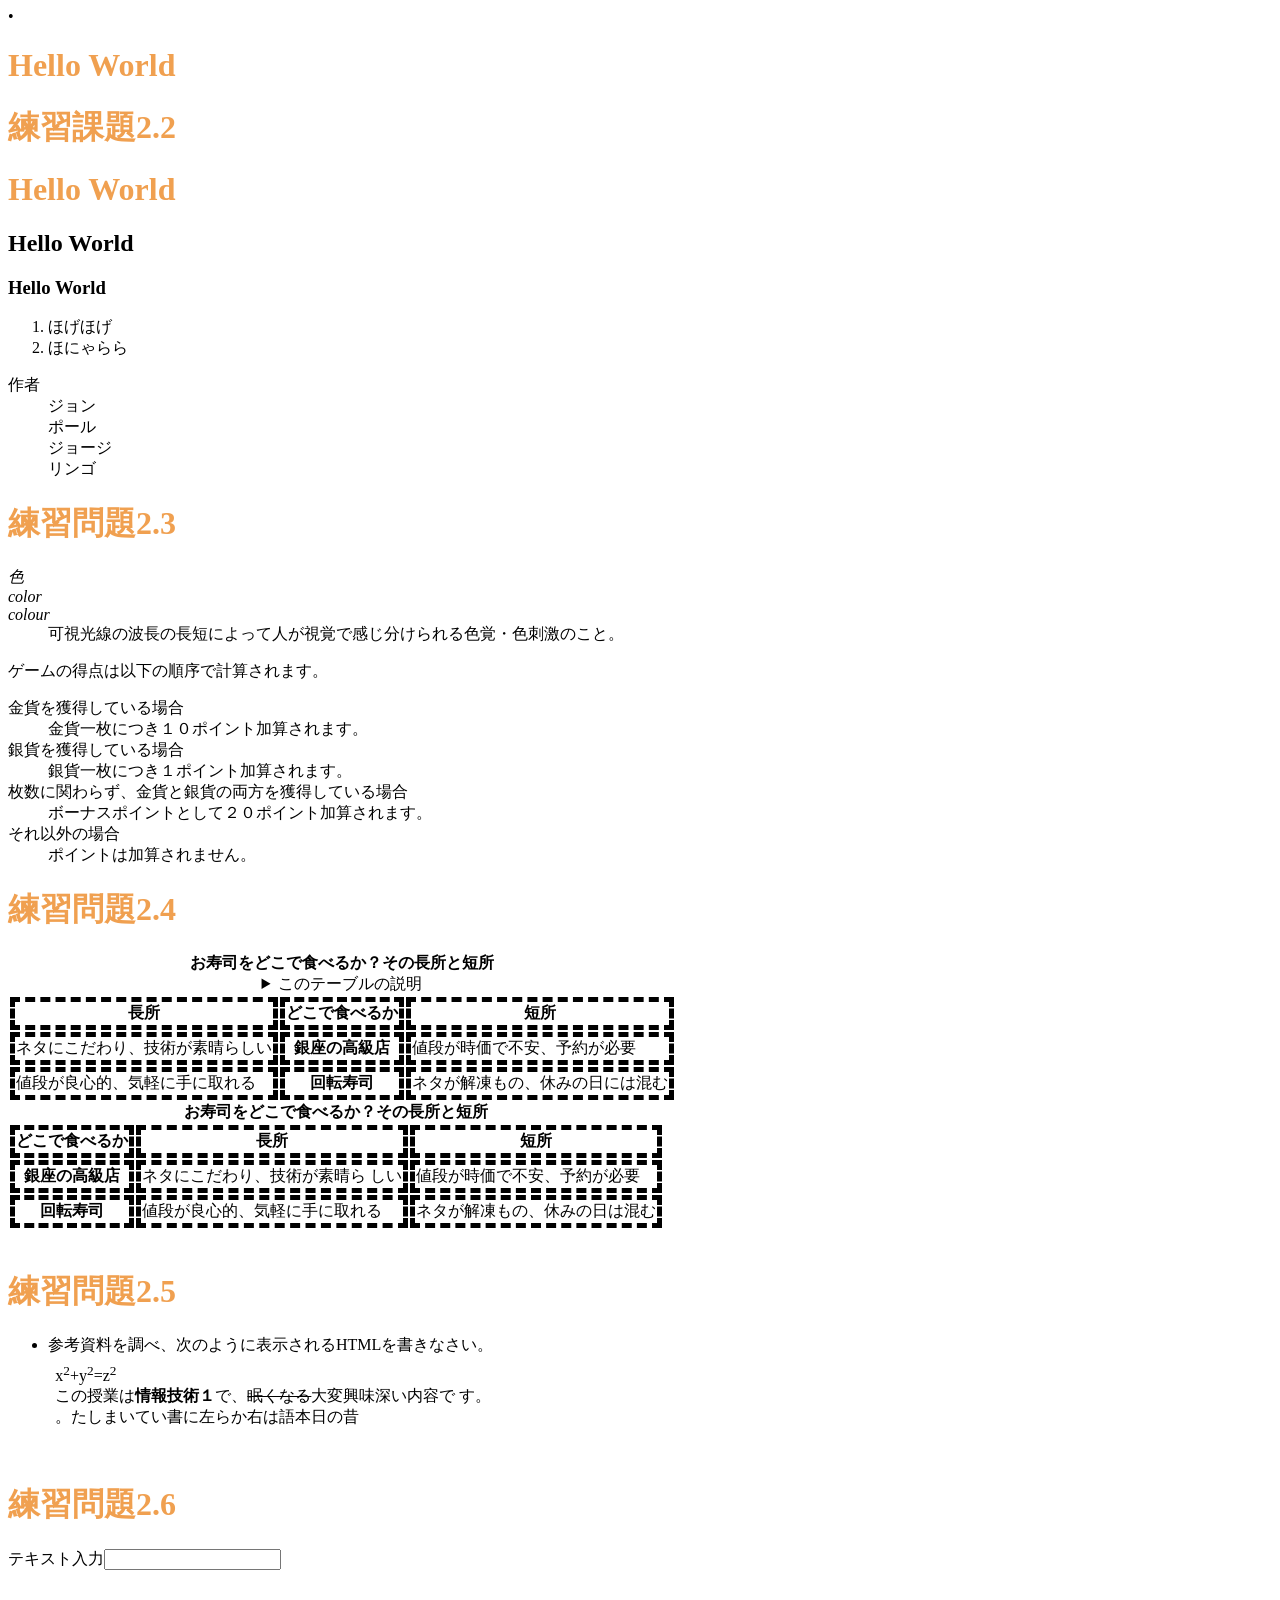
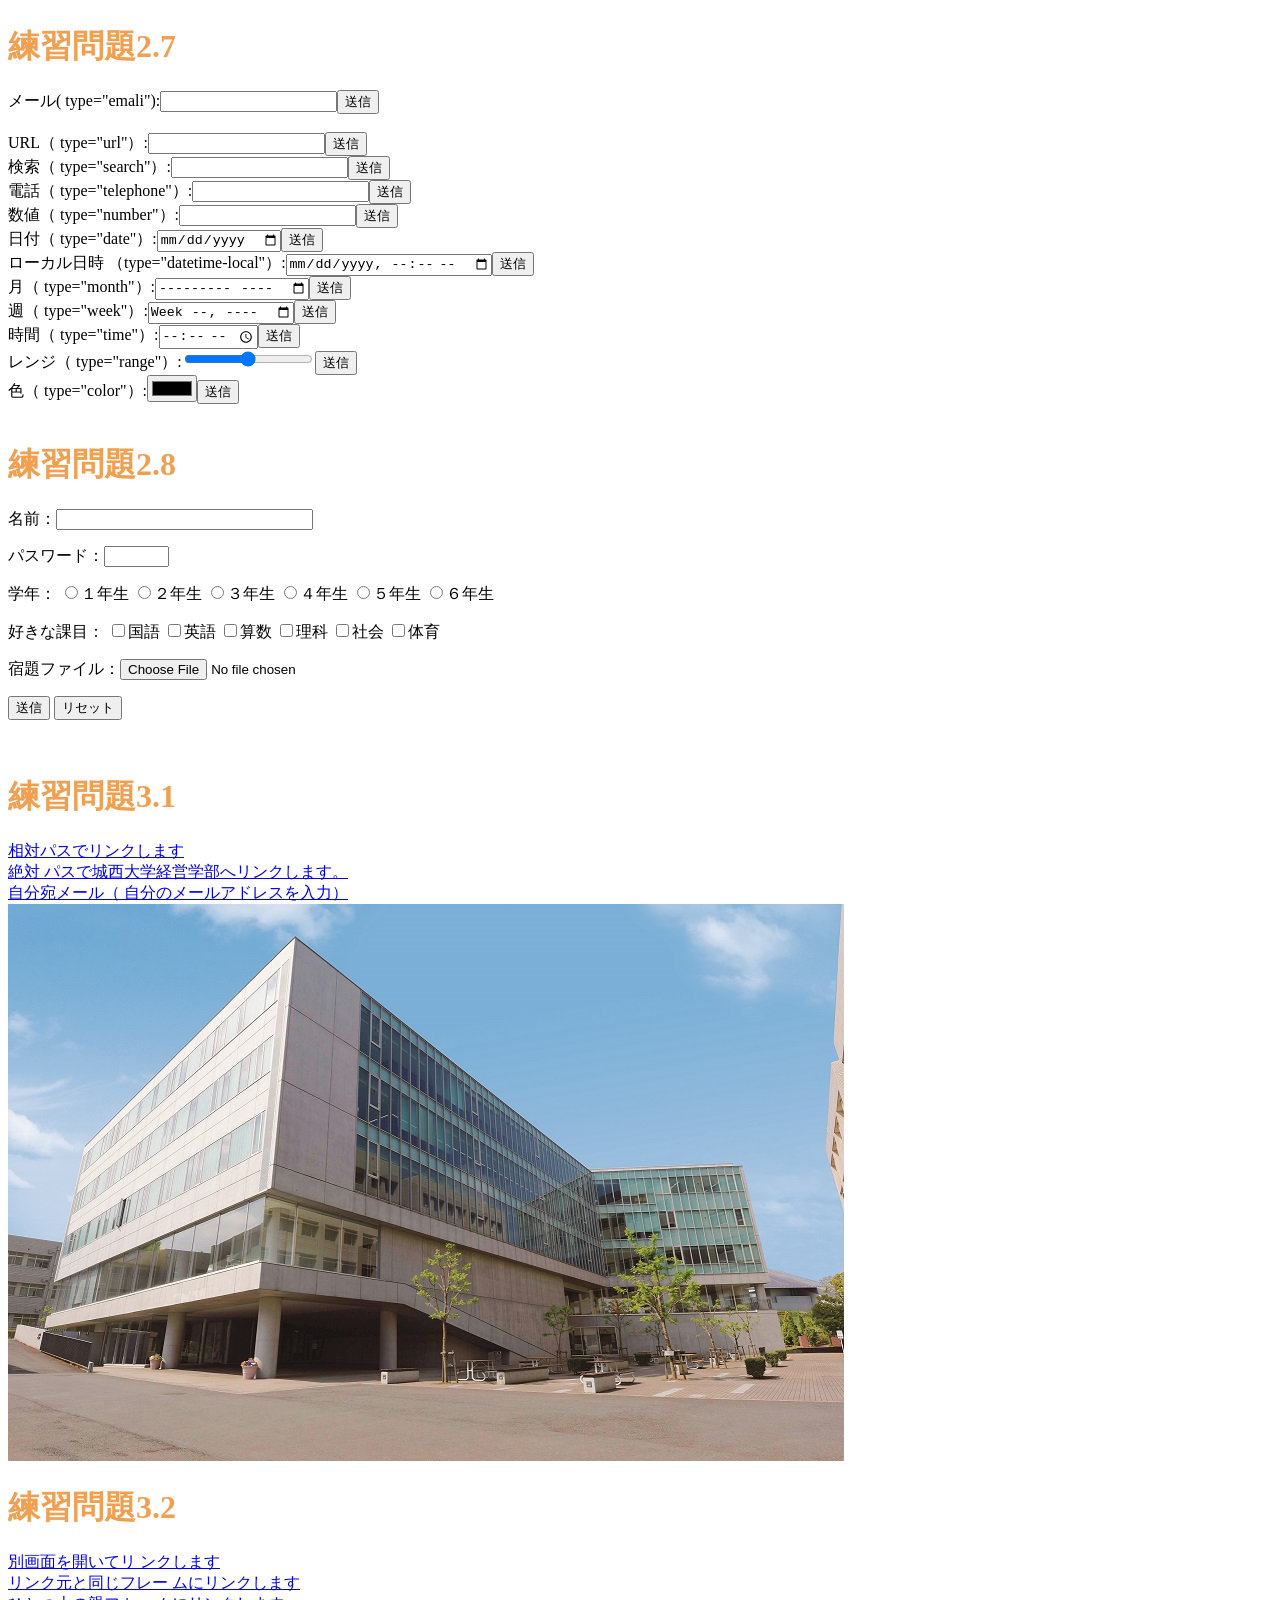
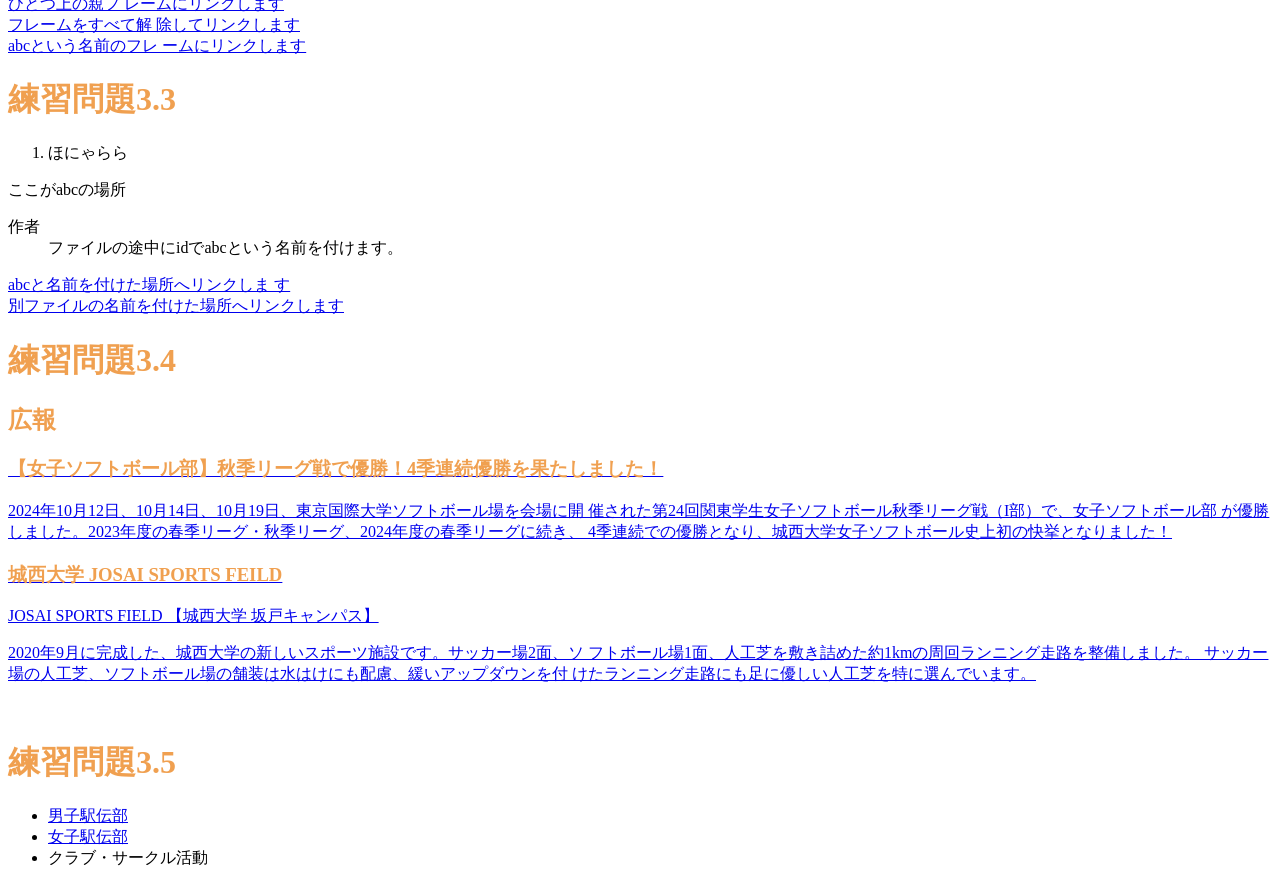
==== index.html @ e406a97a "Update index.html" ====
<!DOCTYPE html>
<html lang="ja">
<head>
<meta charset="UTF-8">
  <title>Hello World</title>
<link rel="stylesheet" href="mystyle.css"> <!-- この行を追加 -->
</head>
  <body>
    •    <h1>Hello World</h1>
    
<h1>練習課題2.2</h1>
  <h1>Hello World</h1>
  <h2>Hello World</h2>
  <h3>Hello World</h3>
  <ol>
    <li>ほげほげ</li>
    <li>ほにゃらら</li>
  </ol>
<dl>
<dt>作者</dt>
<dd>ジョン</dd>
<dd>ポール</dd>
<dd>ジョージ</dd>
<dd>リンゴ</dd>
</dl>
<h1>練習問題2.3</h1>
<dl>
<dt lang="ja"><dfn>色</dfn></dt>
<dt lang="en-US"><dfn>color</dfn></dt>
<dt lang="en-GB"><dfn>colour</dfn></dt>
<dd>可視光線の波長の長短によって人が視覚で感じ分けられる色覚・色刺激のこと。</dd>
</dl>
<p>ゲームの得点は以下の順序で計算されます。
</p>
<dl>
<dt>金貨を獲得している場合</dt>
<dd>金貨一枚につき１０ポイント加算されます。
</dd>
<dt>銀貨を獲得している場合</dt>
<dd>銀貨一枚につき１ポイント加算されます。</dd>
<dt>枚数に関わらず、金貨と銀貨の両方を獲得している場合</dt>
<dd>ボーナスポイントとして２０ポイント加算されます。</dd>
<dt>それ以外の場合</dt>
<dd>ポイントは加算されません。</dd>
</dl>
<h1>練習問題2.4</h1>
<table>
<caption>
<strong>お寿司をどこで食べるか？その長所と短所</strong>
<details>
<summary>このテーブルの説明</summary>
<p>以下のテーブルでは、２番目のカラムに寿司店のタイプが入れられ
ています。その左側にそのようなタイプのお店でお寿司を食べる場合
の長所が、右側に短所が入れられています。</p>
</details>
</caption>
<thead>
<tr><th>長所</th><th>どこで食べるか</th><th>短所</th></tr>
</thead>
<tbody>
<tr><td>ネタにこだわり、技術が素晴らしい</td><th>銀座の高級店
</th><td>値段が時価で不安、予約が必要</td></tr>
<tr><td>値段が良心的、気軽に手に取れる</td><th>回転寿司
</th><td>ネタが解凍もの、休みの日には混む</td></tr>
</tbody>
</table>
<table>
<caption>
<strong>お寿司をどこで食べるか？その長所と短所</strong>
</caption>
<thead>
<tr><th>どこで食べるか</th><th>長所</th><th>短所
</th></tr>
</thead>
<tbody>
<tr><th>銀座の高級店</th><td>ネタにこだわり、技術が素晴ら
しい</td><td>値段が時価で不安、予約が必要</td></tr>
<tr><th>回転寿司</th><td>値段が良心的、気軽に手に取れる
</td><td>ネタが解凍もの、休みの日は混む</td></tr>
</tbody>
</table>
<br>
<h1>練習問題2.5</h1>
<ul>
<li>参考資料を調べ、次のように表示されるHTMLを書きなさい。
<p
style="margin:1ex">x<sup>2</sup>+y<sup>2</sup>=z<sup>2</sup>
<br>
この授業は<b>情報技術１</b>で、<s>眠くなる</s>大変興味深い内容で
す。<br>
<bdo dir="rtl">昔の日本語は右から左に書いていました。</bdo></p>
</li>
</ul>
<br>
<h1>練習問題2.6</h1>
 <p>テキスト入力<input type="text"></p>
<br>
<h1>練習問題2.7</h1>
<form action="xxx.php" method="post"><label>メール(
type="emali"):<input type="email"
name="email"></label><input type="submit" value="送信
"></form>

<br>
<form action="xxx.php" method="post"><label>URL（
type="url"）:<input type="url" name="url"></label><input 
type="submit" value="送信"></form>
<form action="xxx.php" method="post"><label>検索（
type="search"）:<input type="search" 
name="search"></label><input type="submit" value="送信
"></form>
<form action="xxx.php" method="post"><label>電話（
type="telephone"）:<input type="tel" 
name="tel"></label><input type="submit" value="送信
"></form>
<form action="xxx.php" method="post"><label>数値（
type="number"）:<input type="number" 
name="number"></label><input type="submit" value="送信
"></form>
<form action="xxx.php" method="post"><label>日付（
type="date"）:<input type="date" 
name="date"></label><input type="submit" value="送信
"></form>
<form action="xxx.php" method="post"><label>ローカル日時
（type="datetime-local"）:<input type="datetime-local" 
name="datetime-local"></label><input type="submit" 
value="送信"></form>
<form action="xxx.php" method="post"><label>月（
type="month"）:<input type="month" 
name="month"></label><input type="submit" value="送信
"></form>
<form action="xxx.php" method="post"><label>週（
type="week"）:<input type="week" 
name="week"></label><input type="submit" value="送信
"></form>
<form action="xxx.php" method="post"><label>時間（
type="time"）:<input type="time" 
name="time"></label><input type="submit" value="送信
"></form>
<form action="xxx.php" method="post"><label>レンジ（
type="range"）:<input type="range" 
name="range"></label><input type="submit" value="送信
"></form>
<form action="xxx.php" method="post"><label>色（
type="color"）:<input type="color" 
name="color"></label><input type="submit" value="送信
"></form>
<br>
<h1>練習問題2.8</h1>
<p><label>名前：<input type="text" name="name" size="30" maxlength="20"></label></p>
<p><label>パスワード：<input type="password" name="pass" size="6"
maxlength="4"></label></p>
<p>学年：
<label><input type="radio" name="gakunen" value="1">１年生</label>
<label><input type="radio" name="gakunen" value="2">２年生</label>
<label><input type="radio" name="gakunen" value="3">３年生</label>
<label><input type="radio" name="gakunen" value="4">４年生</label>
<label><input type="radio" name="gakunen" value="5">５年生</label>
<label><input type="radio" name="gakunen" value="6">６年生</label>
</p>
<p>好きな課目：
<label><input type="checkbox" name="kamoku" value="kokugo">国語</label>
<label><input type="checkbox" name="kamoku" value="eigo">英語</label>
<label><input type="checkbox" name="kamoku" value="sansu">算数</label>
<label><input type="checkbox" name="kamoku" value="rika">理科</label>
<label><input type="checkbox" name="kamoku" value="syakai">社会</label>
<label><input type="checkbox" name="kamoku" value="taiiku">体育</label>
</p>
<p><label>宿題ファイル：<input type="file" name="syukudai"></label></p>
<p>
<input type="submit" value="送信">
<input type="reset" value="リセット">
</p>
<br>
<h1>練習問題3.1</h1>
<a href=“a.html”>相対パスでリンクします</a><br>
<a href=https://www.josai.ac.jp/management/>絶対
パスで城西大学経営学部へリンクします。</a><br>
<a href=“mailto:zm99999@josai.ac.jp”>自分宛メール（
自分のメールアドレスを入力）</a><br>
<a href=“https://www.josai.ac.jp/management/”>
<img src="./image/keiei_small.jpg" alt="城西大学経営
学部"></a>
<br>
<h1>練習問題3.2</h1>
<a href="a.html" target="_blank">別画面を開いてリ
ンクします</a><br>
<a href="a.html" target="_self">リンク元と同じフレー
ムにリンクします</a><br>
<a href="a.html" target="_parent">ひとつ上の親フ
レームにリンクします</a><br>
<a href="a.html" target="_top">フレームをすべて解
除してリンクします</a><br>
<a href="a.html" target="abc">abcという名前のフレ
ームにリンクします</a><br>
<h1>練習問題3.3</h1>
<ol>
<li>ほにゃらら</li>
 </ol>
<a id="abc">ここがabcの場所</a>
 <dl>
  <dt>作者</dt>
<dd>ファイルの途中にidでabcという名前を付けます。</dd>
 </dl>
<a href="#abc">abcと名前を付けた場所へリンクしま
す</a><br>

<a href="a.html#def">別ファイルの名前を付けた場所へリンクします</a>
<br>
<h1>練習問題3.4</h1>
<aside class="ad">
<h1>広報</h1>
<a href="https://www.josai.ac.jp/tjp/news/nid00000293/">
<section>
<h1> 【女子ソフトボール部】秋季リーグ戦で優勝！4季連続優勝を果たしました！
</h1>
<p>2024年10月12日、10月14日、10月19日、東京国際大学ソフトボール場を会場に開
催された第24回関東学生女子ソフトボール秋季リーグ戦（I部）で、女子ソフトボール部
が優勝しました。2023年度の春季リーグ・秋季リーグ、2024年度の春季リーグに続き、
4季連続での優勝となり、城西大学女子ソフトボール史上初の快挙となりました！
</section></a>
<a href="https://www.josai.ac.jp/about/facility/shimokawara/">
<section>
<h1>城西大学 JOSAI SPORTS FEILD </h1>
<p> JOSAI SPORTS FIELD 【城西大学 坂戸キャンパス】</p>
<p> 2020年9月に完成した、城西大学の新しいスポーツ施設です。サッカー場2面、ソ
フトボール場1面、人工芝を敷き詰めた約1kmの周回ランニング走路を整備しました。
サッカー場の人工芝、ソフトボール場の舗装は水はけにも配慮、緩いアップダウンを付
けたランニング走路にも足に優しい人工芝を特に選んでいます。 </p>
</section></a>
</aside>
<br>
<h1>練習問題3.5</h1>
<nav>
<ul>
<li><a href="https://www.josai.ac.jp/tjp/club/dansiekiden/ 
">男子駅伝部</a></li>
<li><a href="https://www.josai.ac.jp/tjp/club/josiekiden/ 
">女子駅伝部</a></li>
<li><a>クラブ・サークル活動</a></li>
</ul>
</nav>
</body>
</html>
---- mystyle.css ----
h1{color:green;}
h1 { color: #F0A050; }
th, td { border: dashed thick black; }
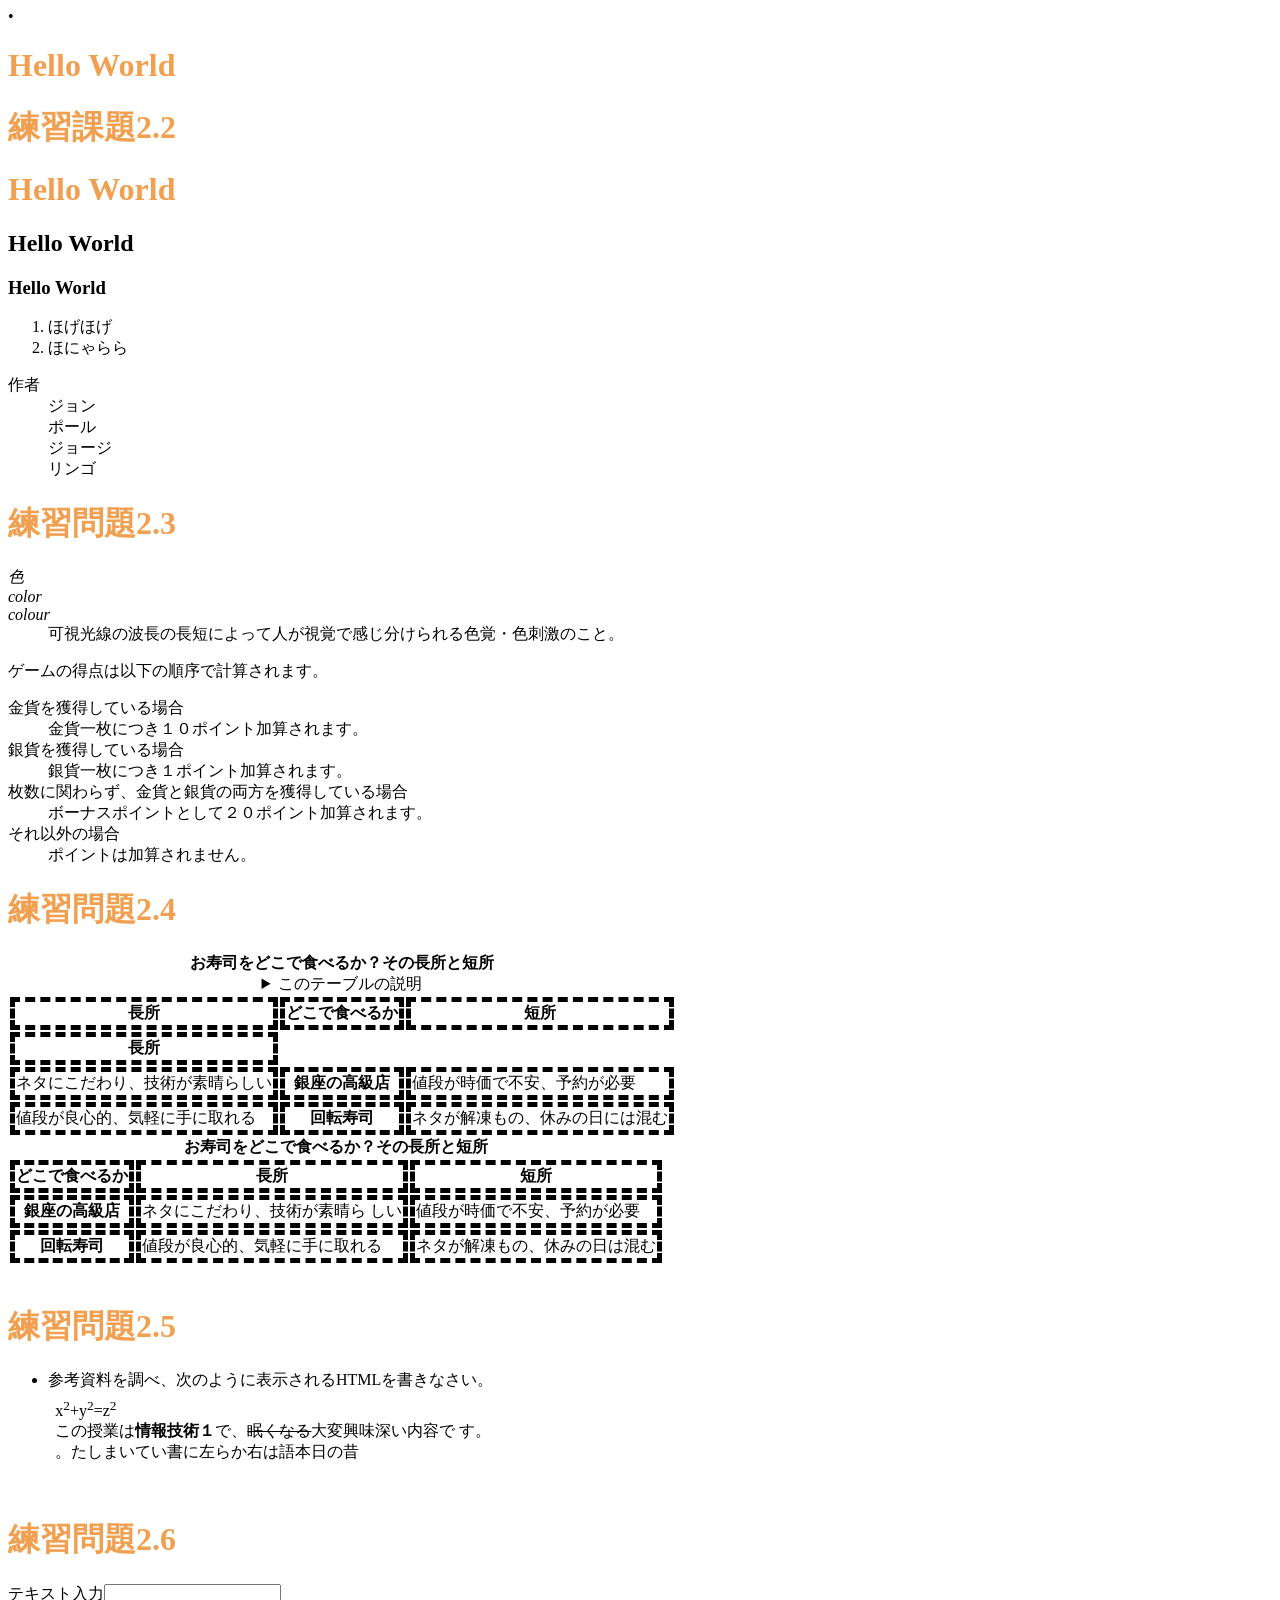
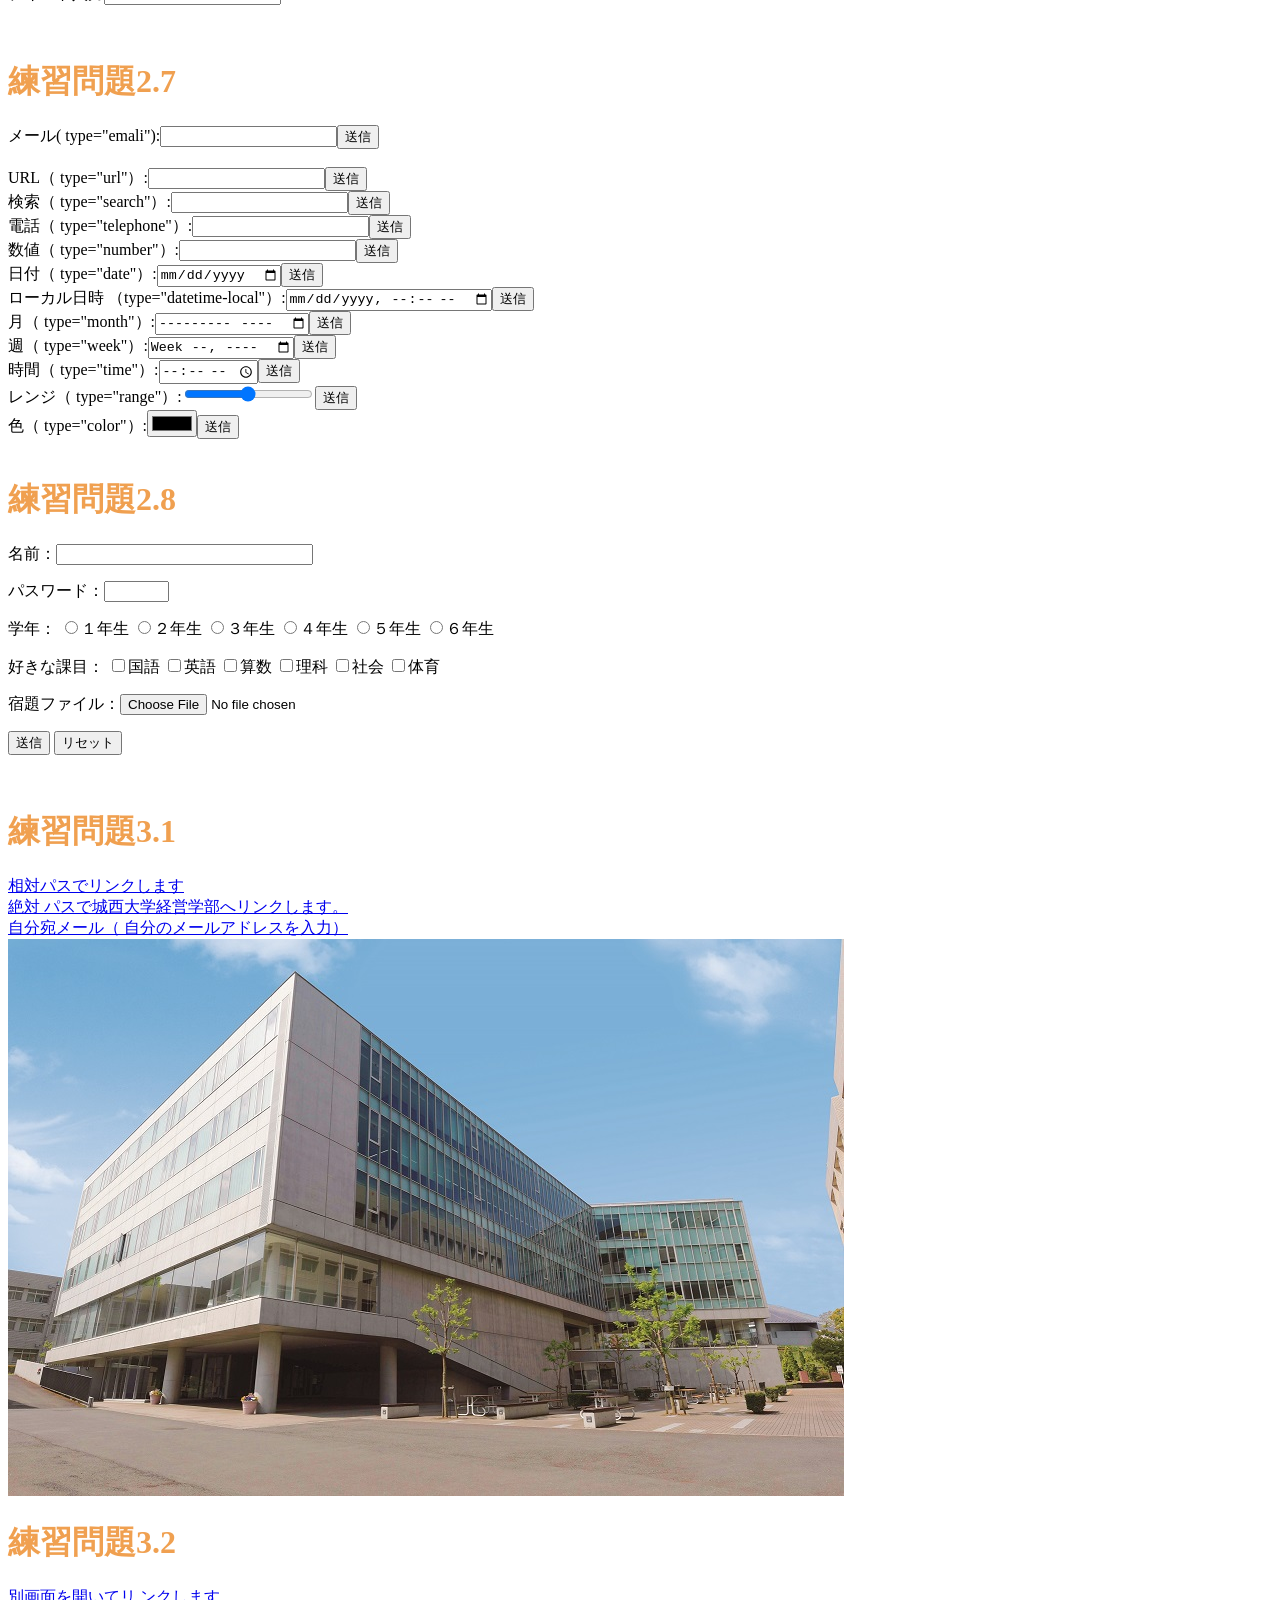
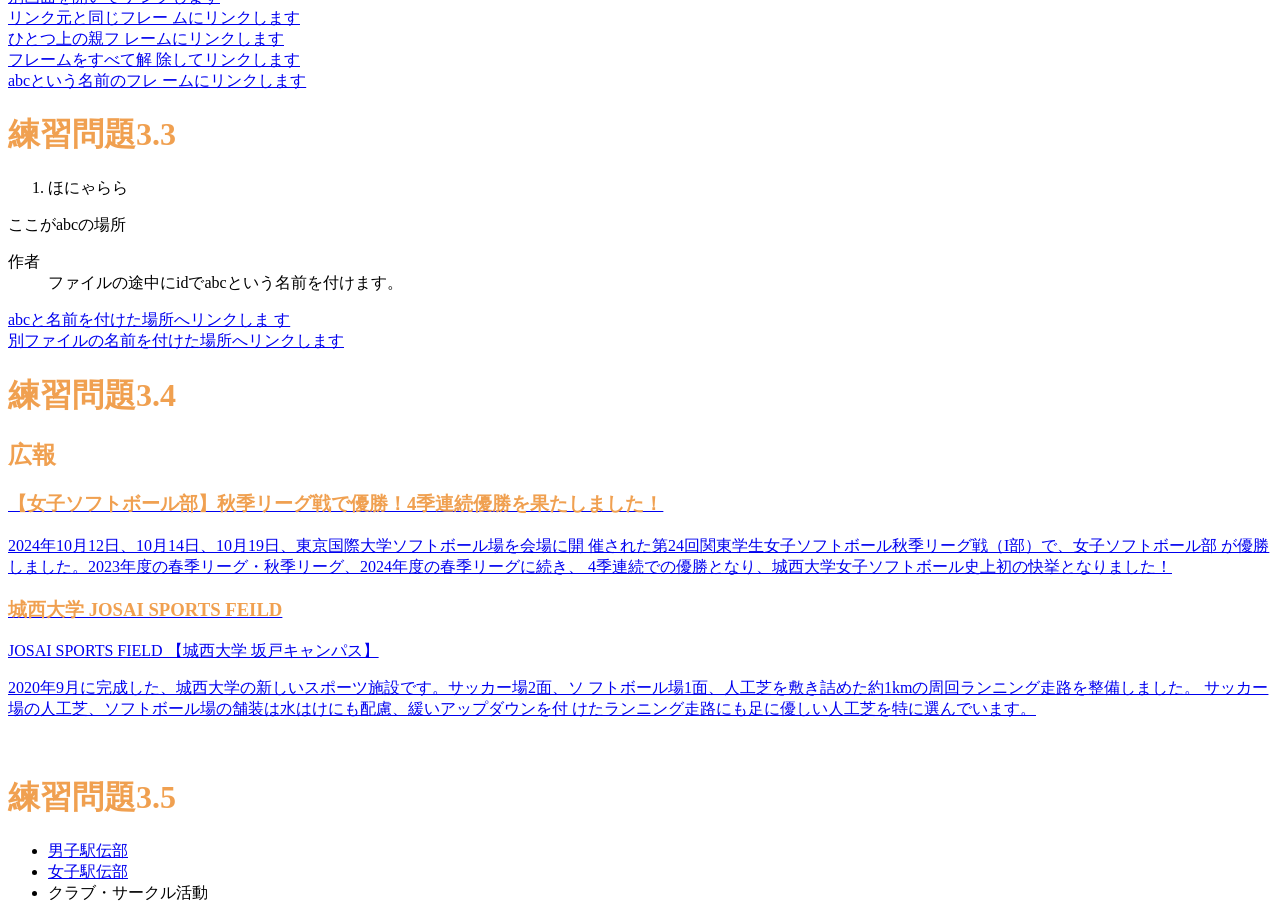
==== commit 9d98aa6a: "Update index.html" ====
--- a/index.html
+++ b/index.html
@@ -45,6 +45,7 @@
 </dl>
 <h1>練習問題2.4</h1>
 <table>
+<th class="important">長所</th>
 <caption>
 <strong>お寿司をどこで食べるか？その長所と短所</strong>
 <details>
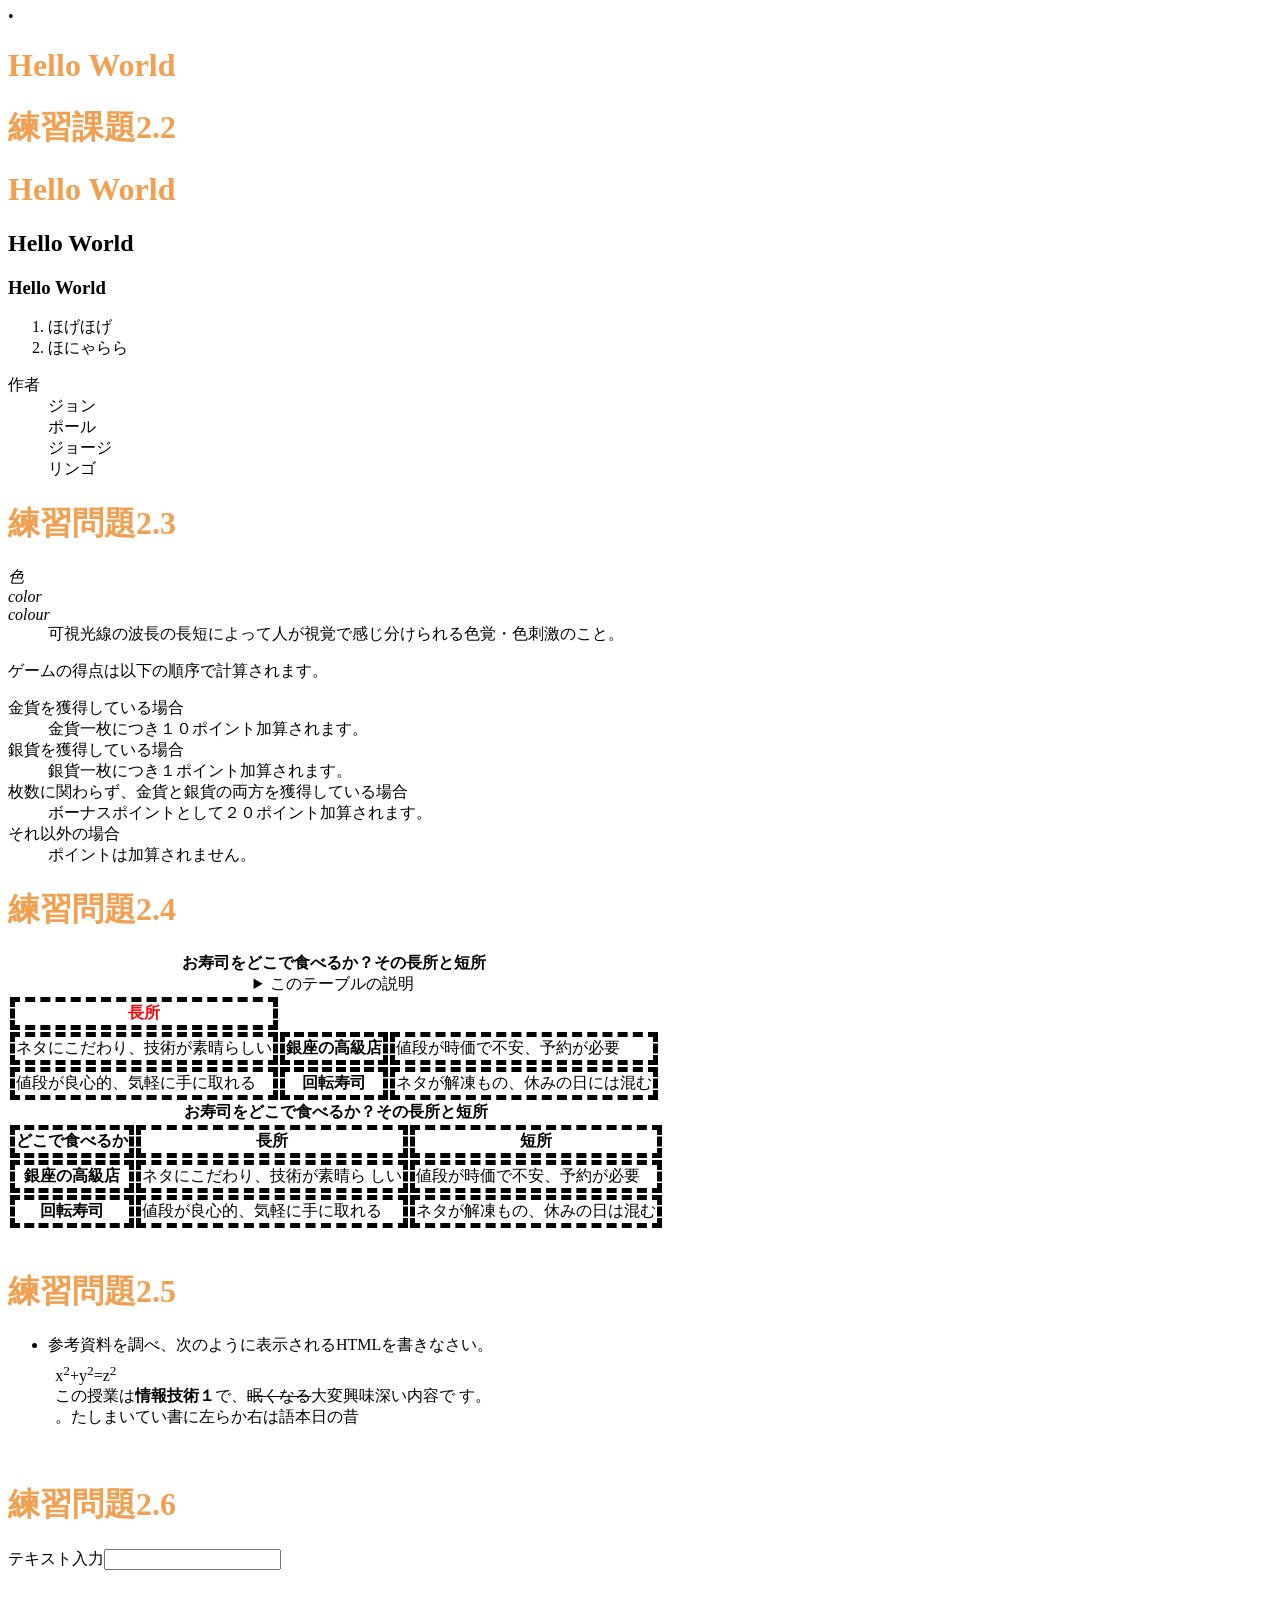
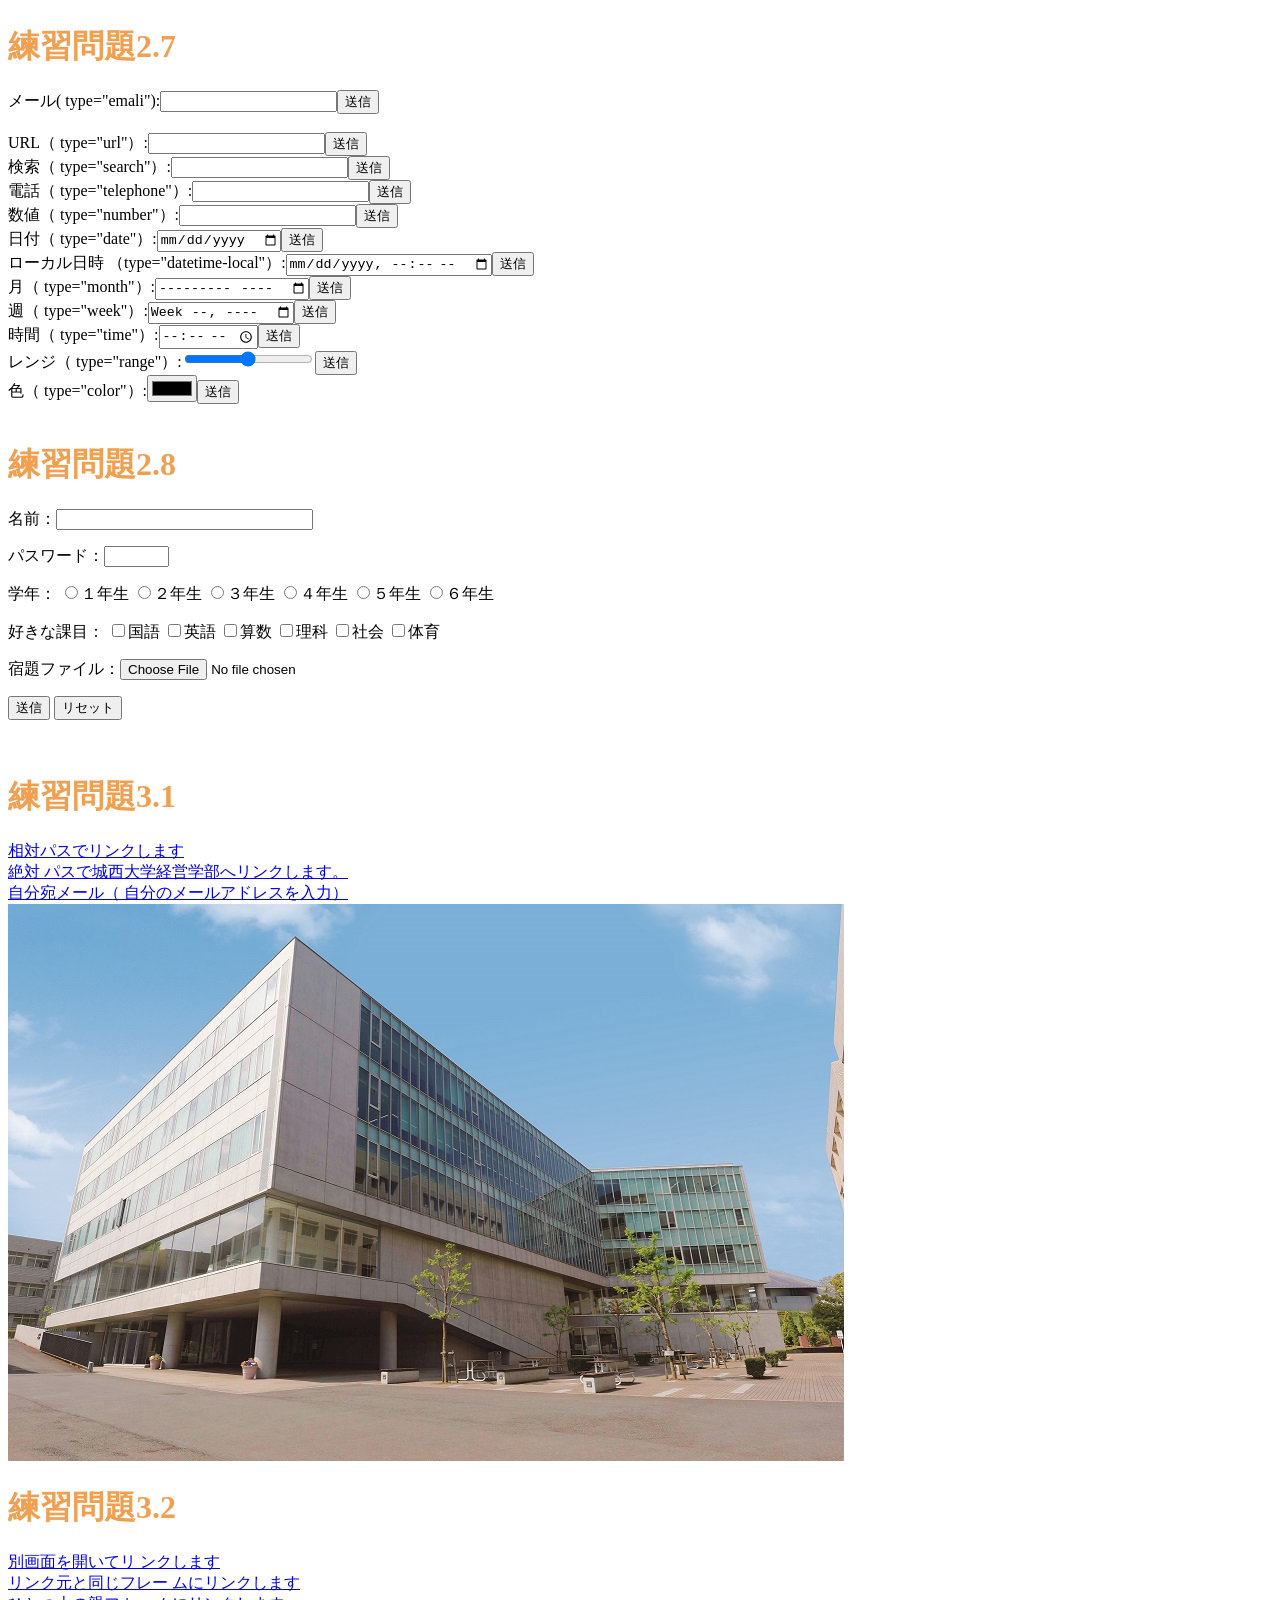
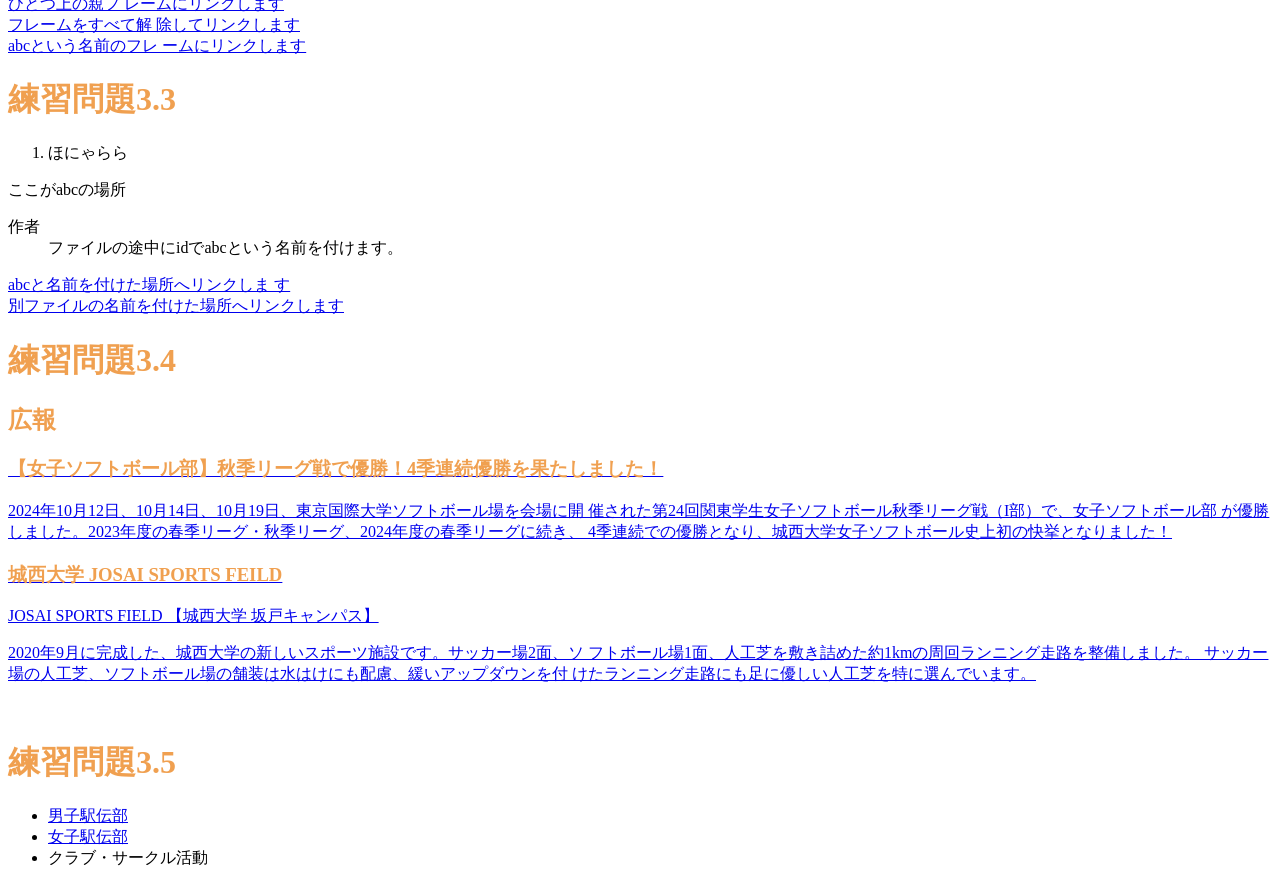
==== commit b229457f: "Update index.html" ====
--- a/index.html
+++ b/index.html
@@ -45,7 +45,6 @@
 </dl>
 <h1>練習問題2.4</h1>
 <table>
-<th class="important">長所</th>
 <caption>
 <strong>お寿司をどこで食べるか？その長所と短所</strong>
 <details>
@@ -56,7 +55,7 @@
 </details>
 </caption>
 <thead>
-<tr><th>長所</th><th>どこで食べるか</th><th>短所</th></tr>
+<tr><th class="important">長所</th>
 </thead>
 <tbody>
 <tr><td>ネタにこだわり、技術が素晴らしい</td><th>銀座の高級店
--- a/mystyle.css
+++ b/mystyle.css
@@ -1,3 +1,4 @@
 h1{color:green;}
 h1 { color: #F0A050; }
 th, td { border: dashed thick black; }
+th.important{color:red;}
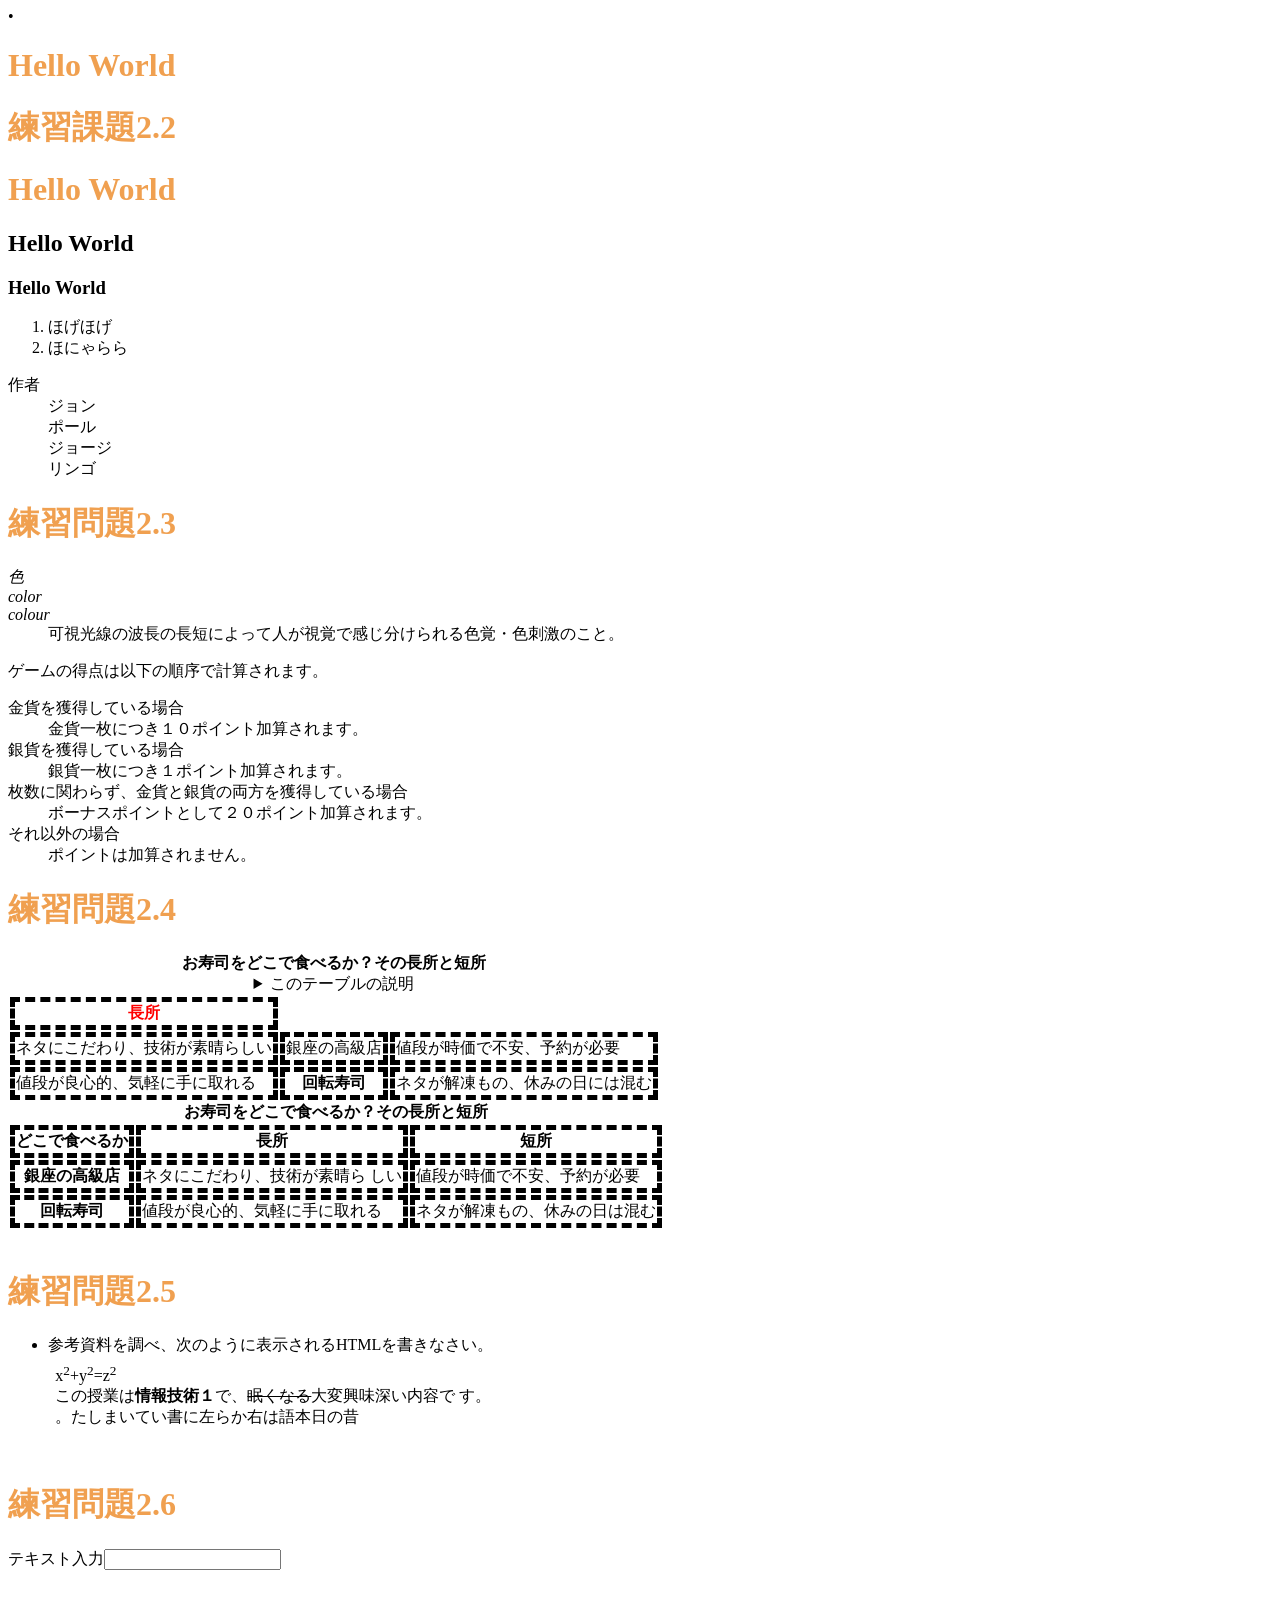
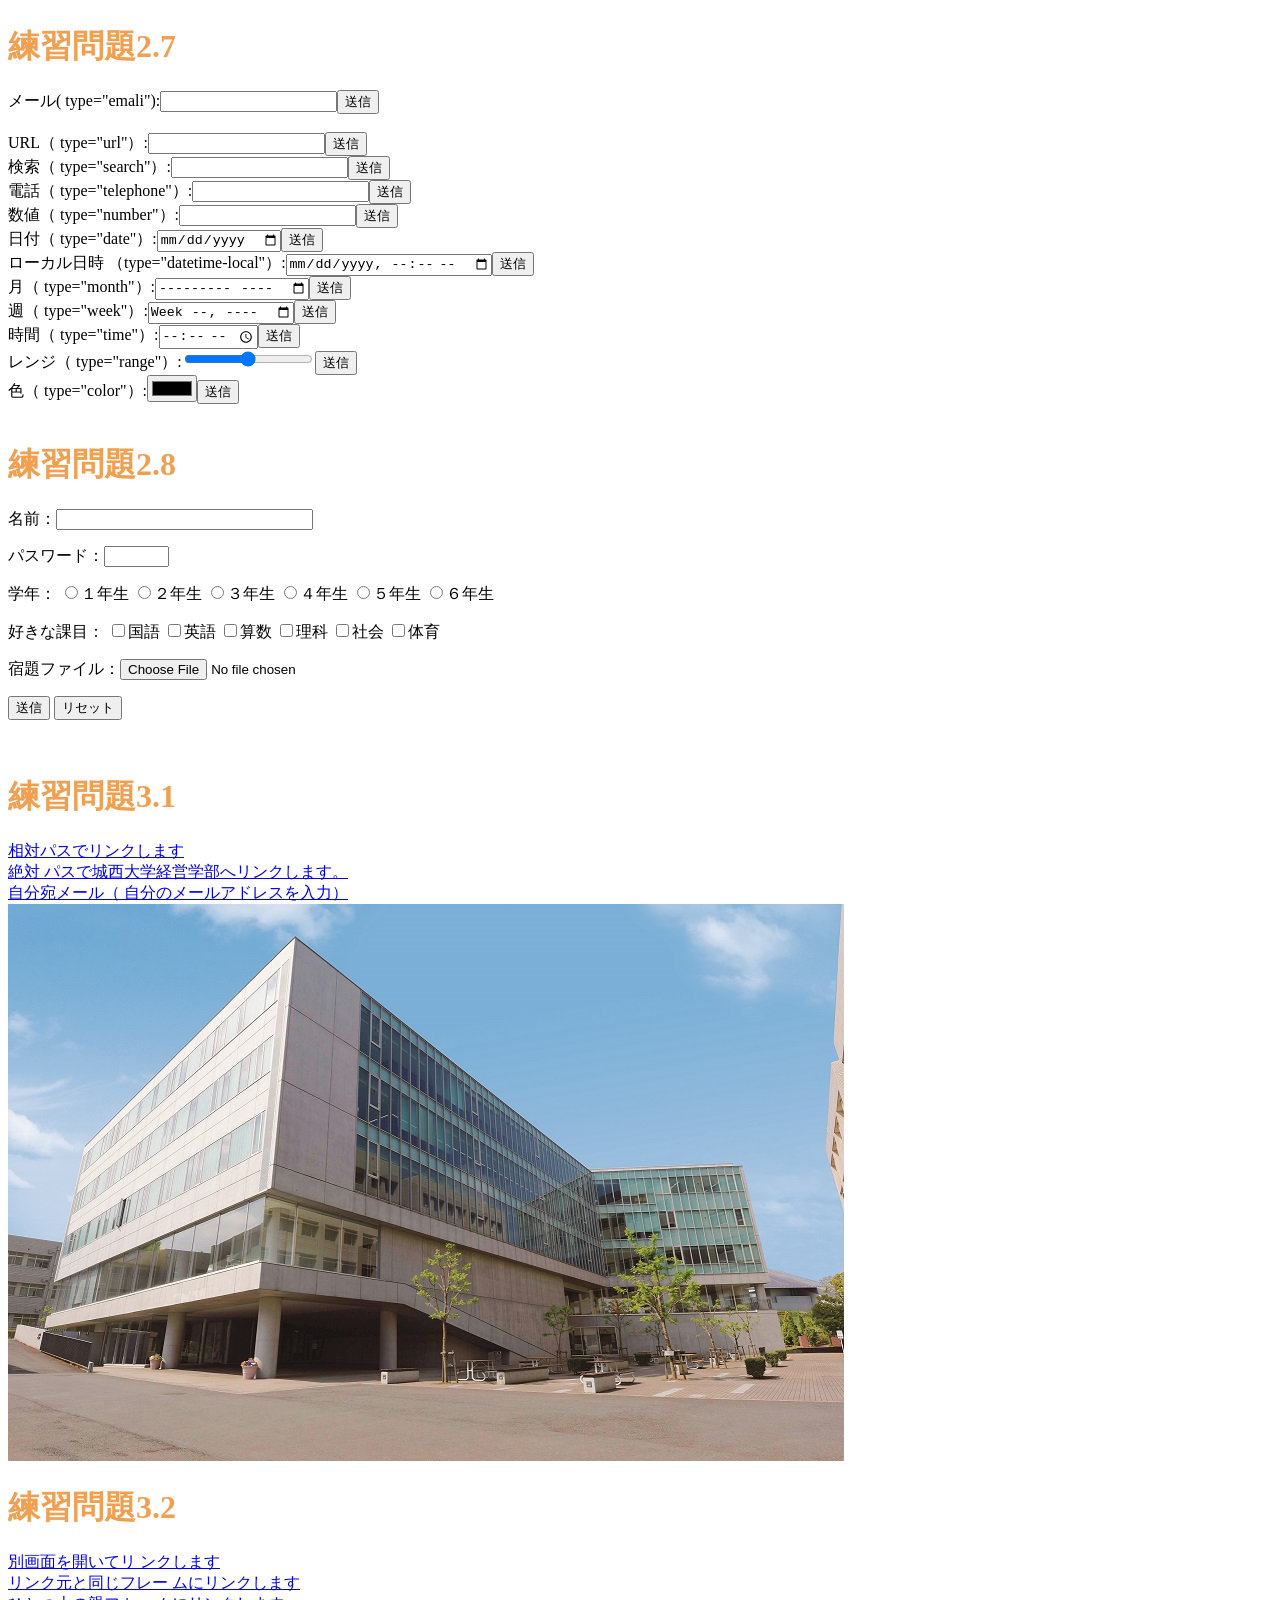
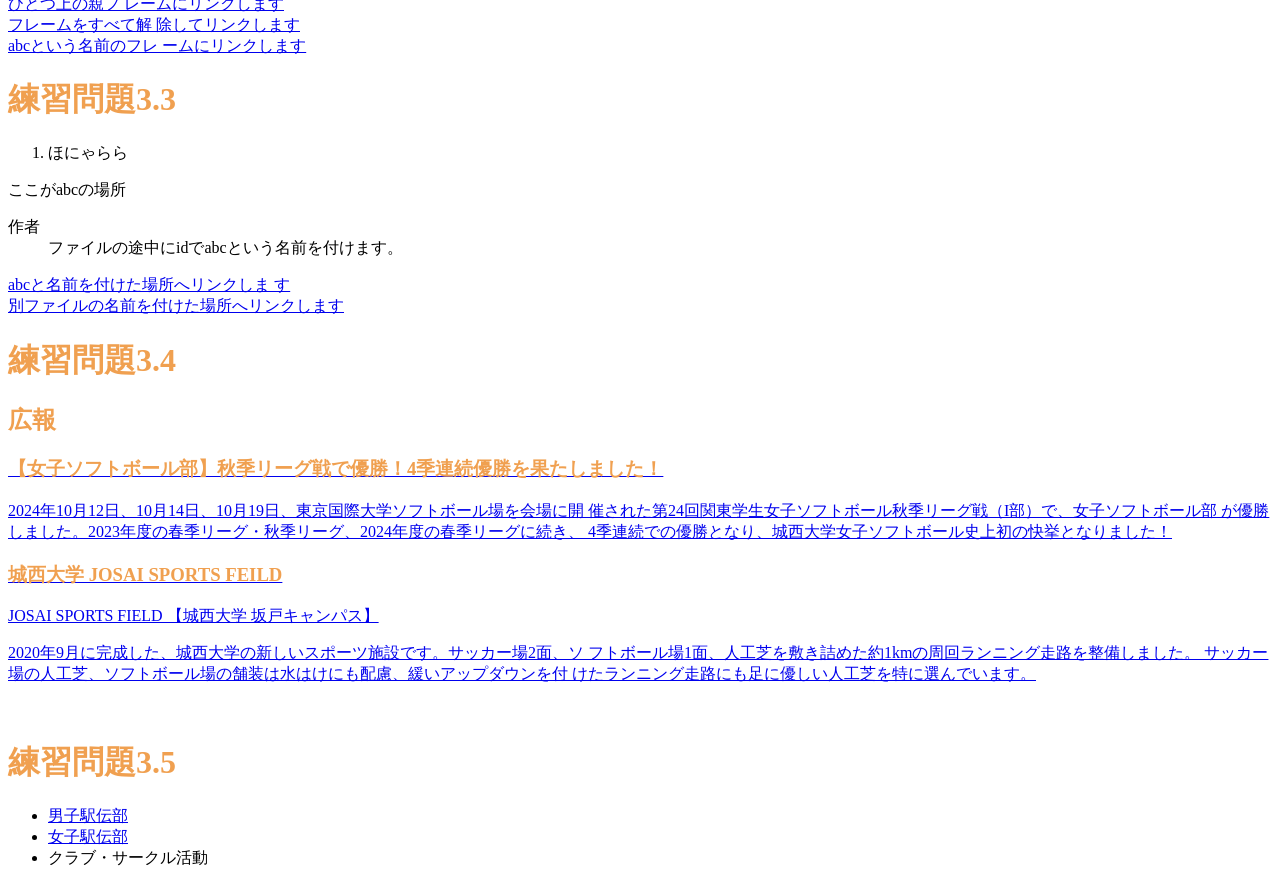
==== commit 9ecf5353: "Update index.html" ====
--- a/index.html
+++ b/index.html
@@ -58,8 +58,8 @@
 <tr><th class="important">長所</th>
 </thead>
 <tbody>
-<tr><td>ネタにこだわり、技術が素晴らしい</td><th>銀座の高級店
-</th><td>値段が時価で不安、予約が必要</td></tr>
+<tr><td>ネタにこだわり、技術が素晴らしい</td><td>銀座の高級店
+</td><td>値段が時価で不安、予約が必要</td></tr>
 <tr><td>値段が良心的、気軽に手に取れる</td><th>回転寿司
 </th><td>ネタが解凍もの、休みの日には混む</td></tr>
 </tbody>
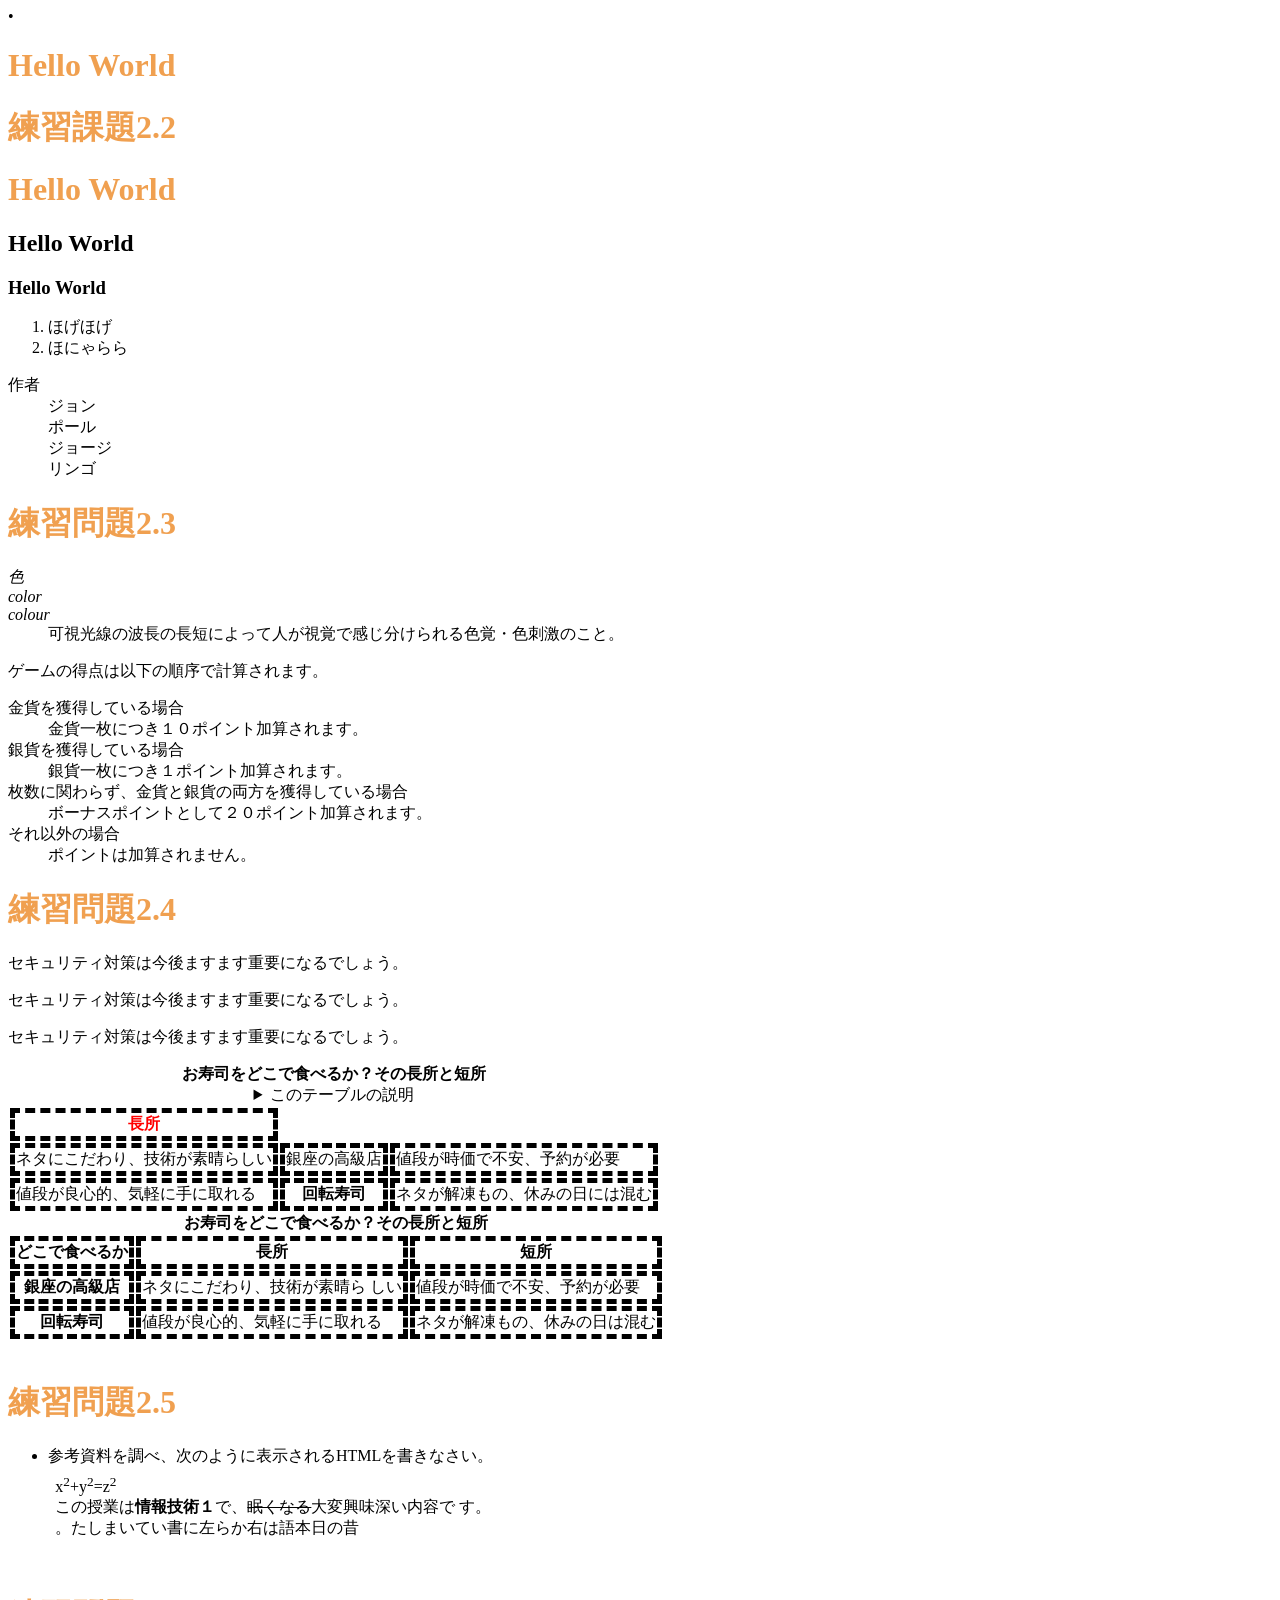
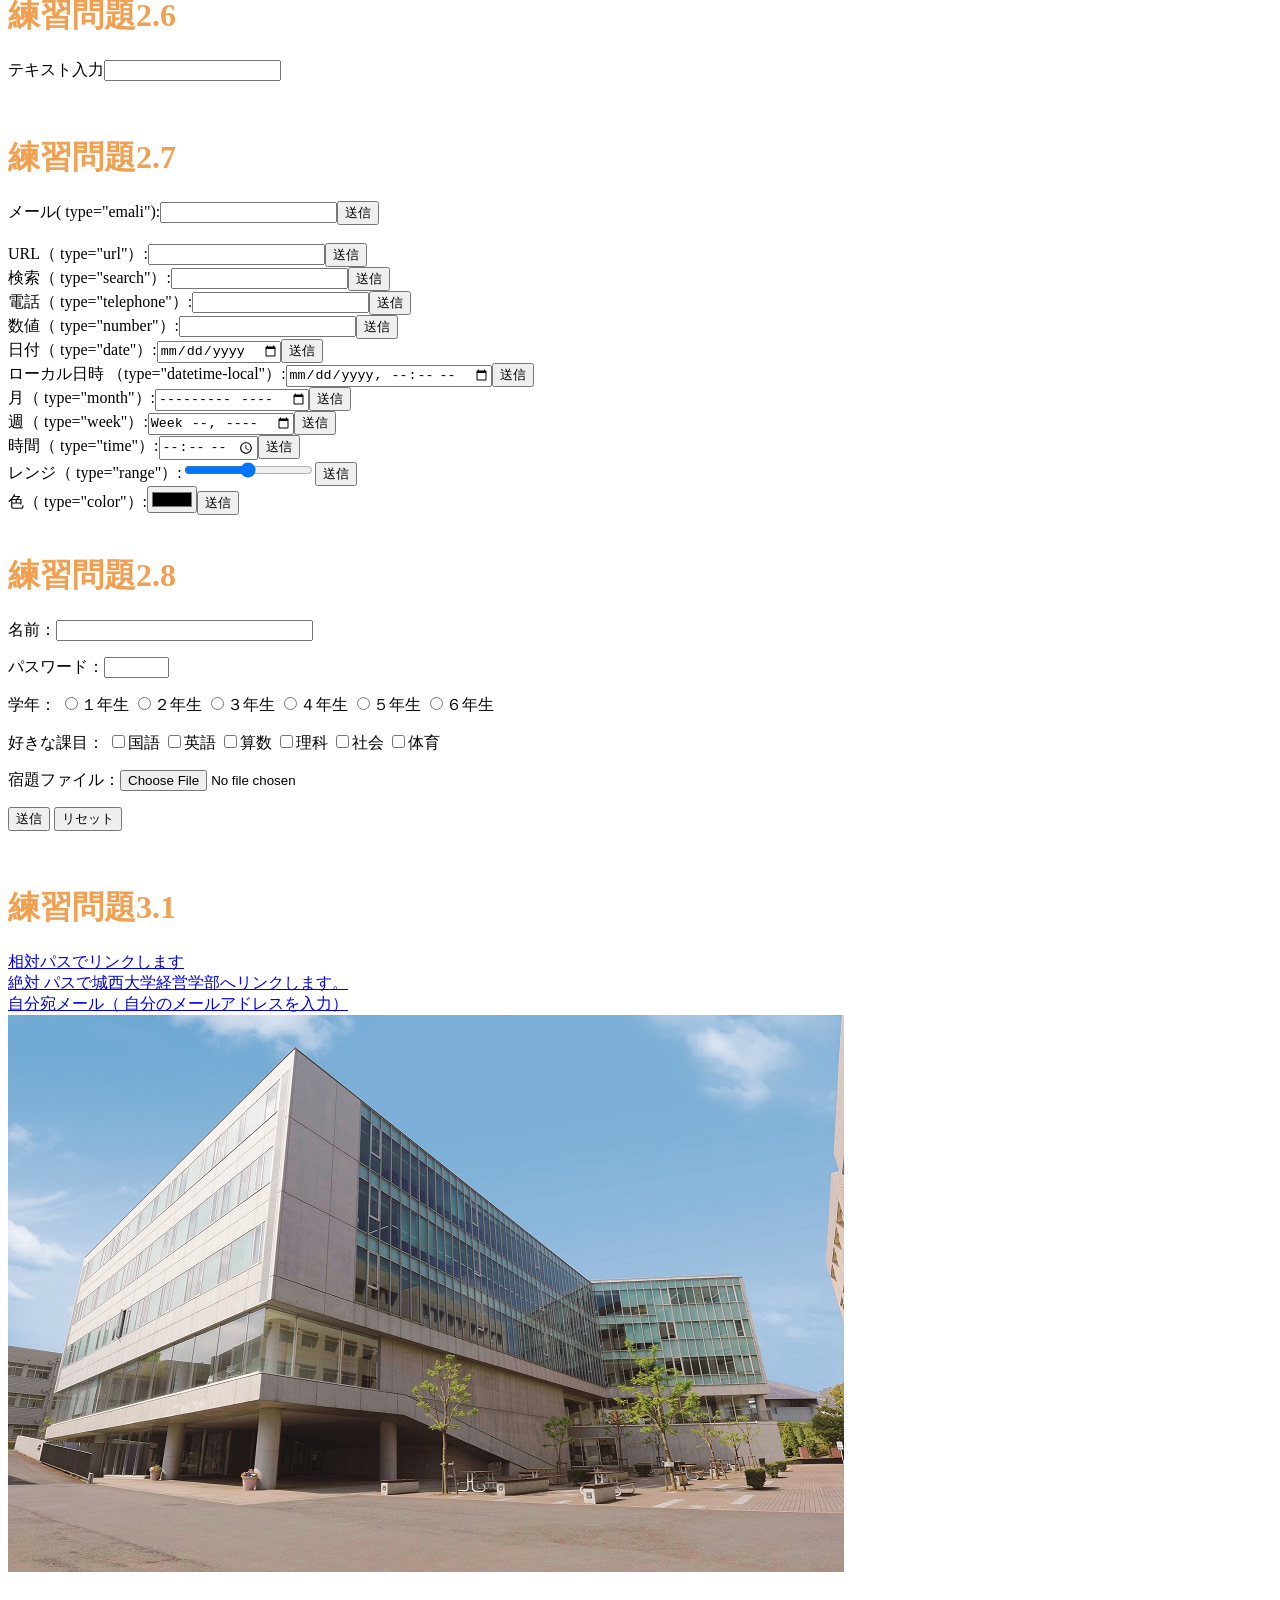
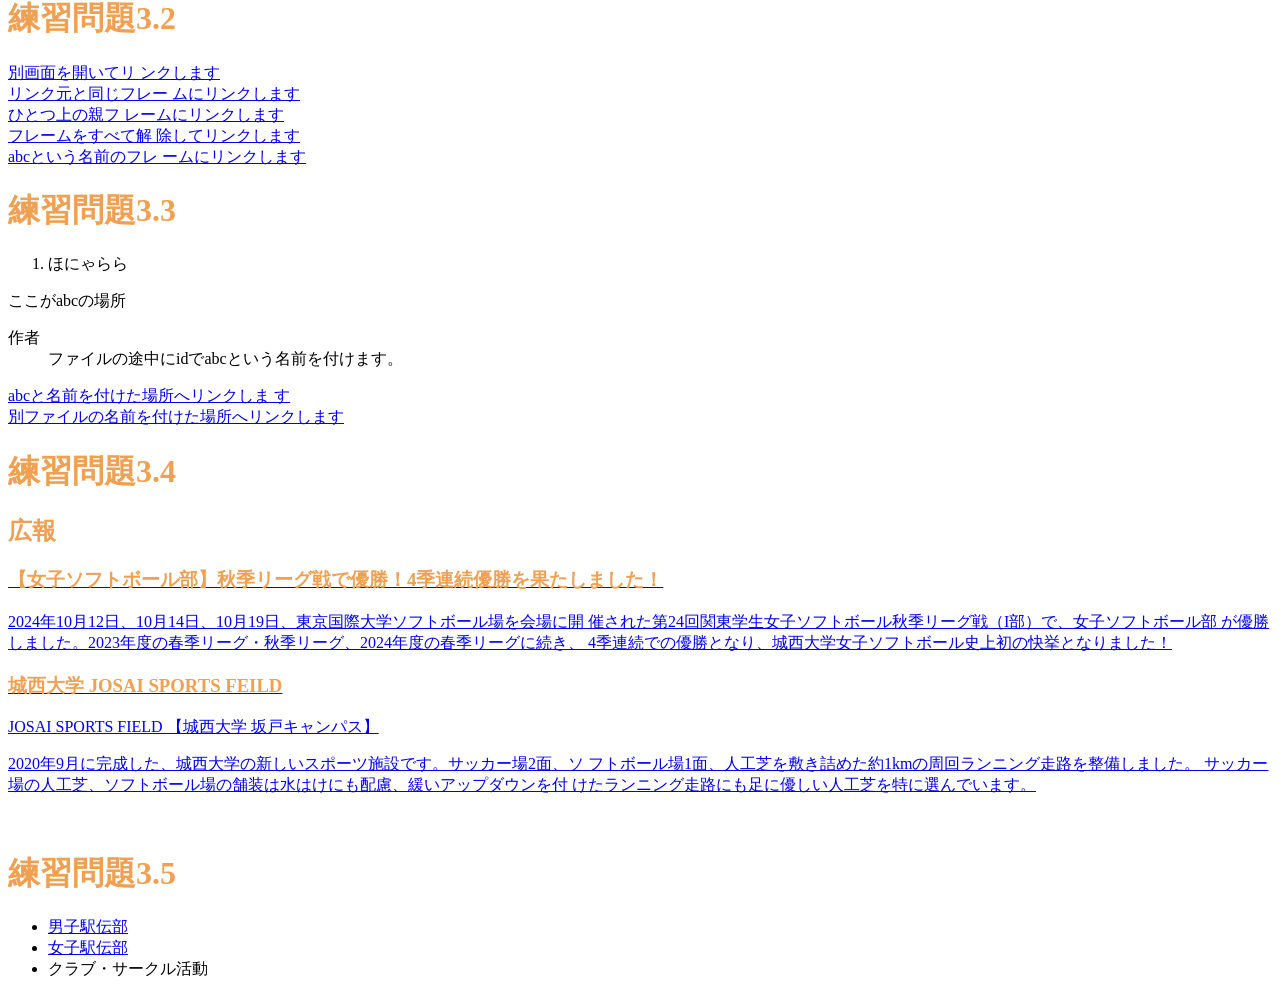
==== commit 511c206b: "Update index.html" ====
--- a/index.html
+++ b/index.html
@@ -45,6 +45,9 @@
 </dl>
 <h1>練習問題2.4</h1>
 <table>
+<p class="sample1">セキュリティ対策は今後ますます重要になるでしょう。</p>
+<p class="sample2">セキュリティ対策は今後ますます重要になるでしょう。</p>
+<p class="sample3">セキュリティ対策は今後ますます重要になるでしょう。</p>
 <caption>
 <strong>お寿司をどこで食べるか？その長所と短所</strong>
 <details>
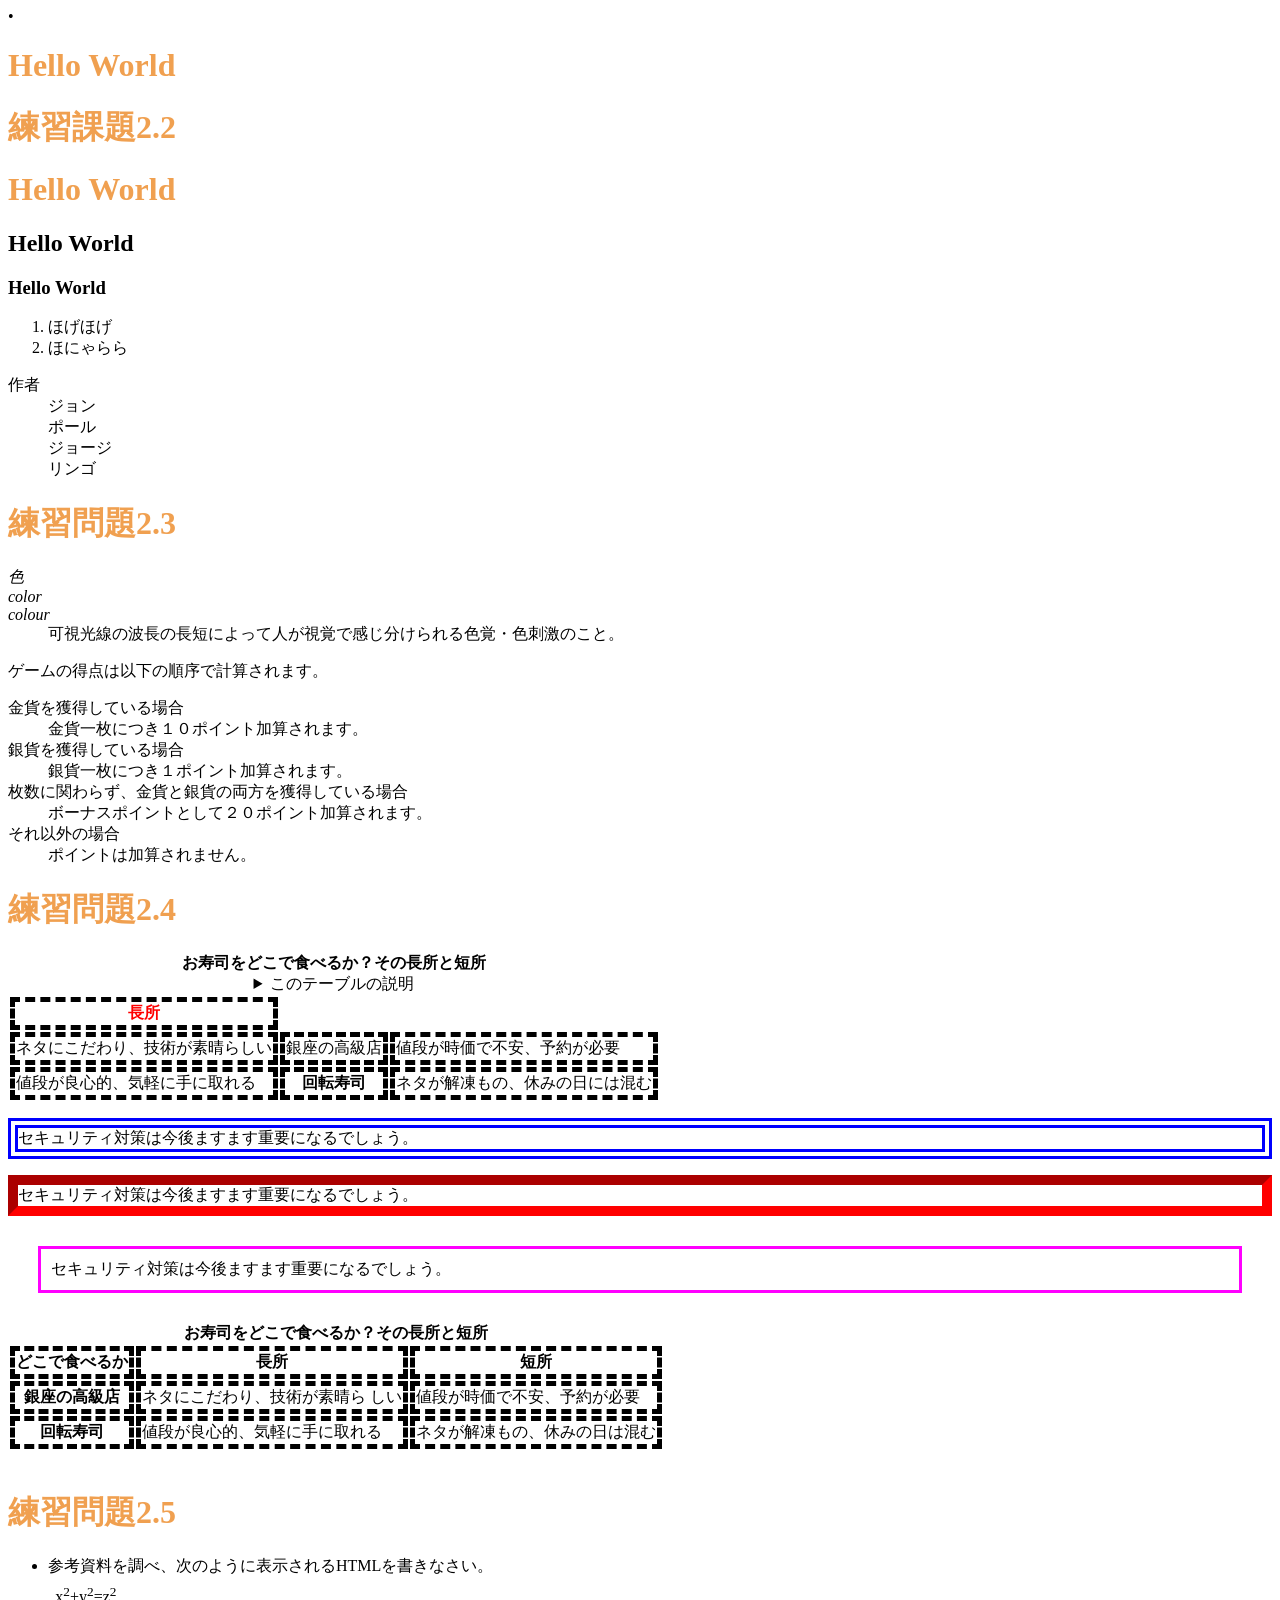
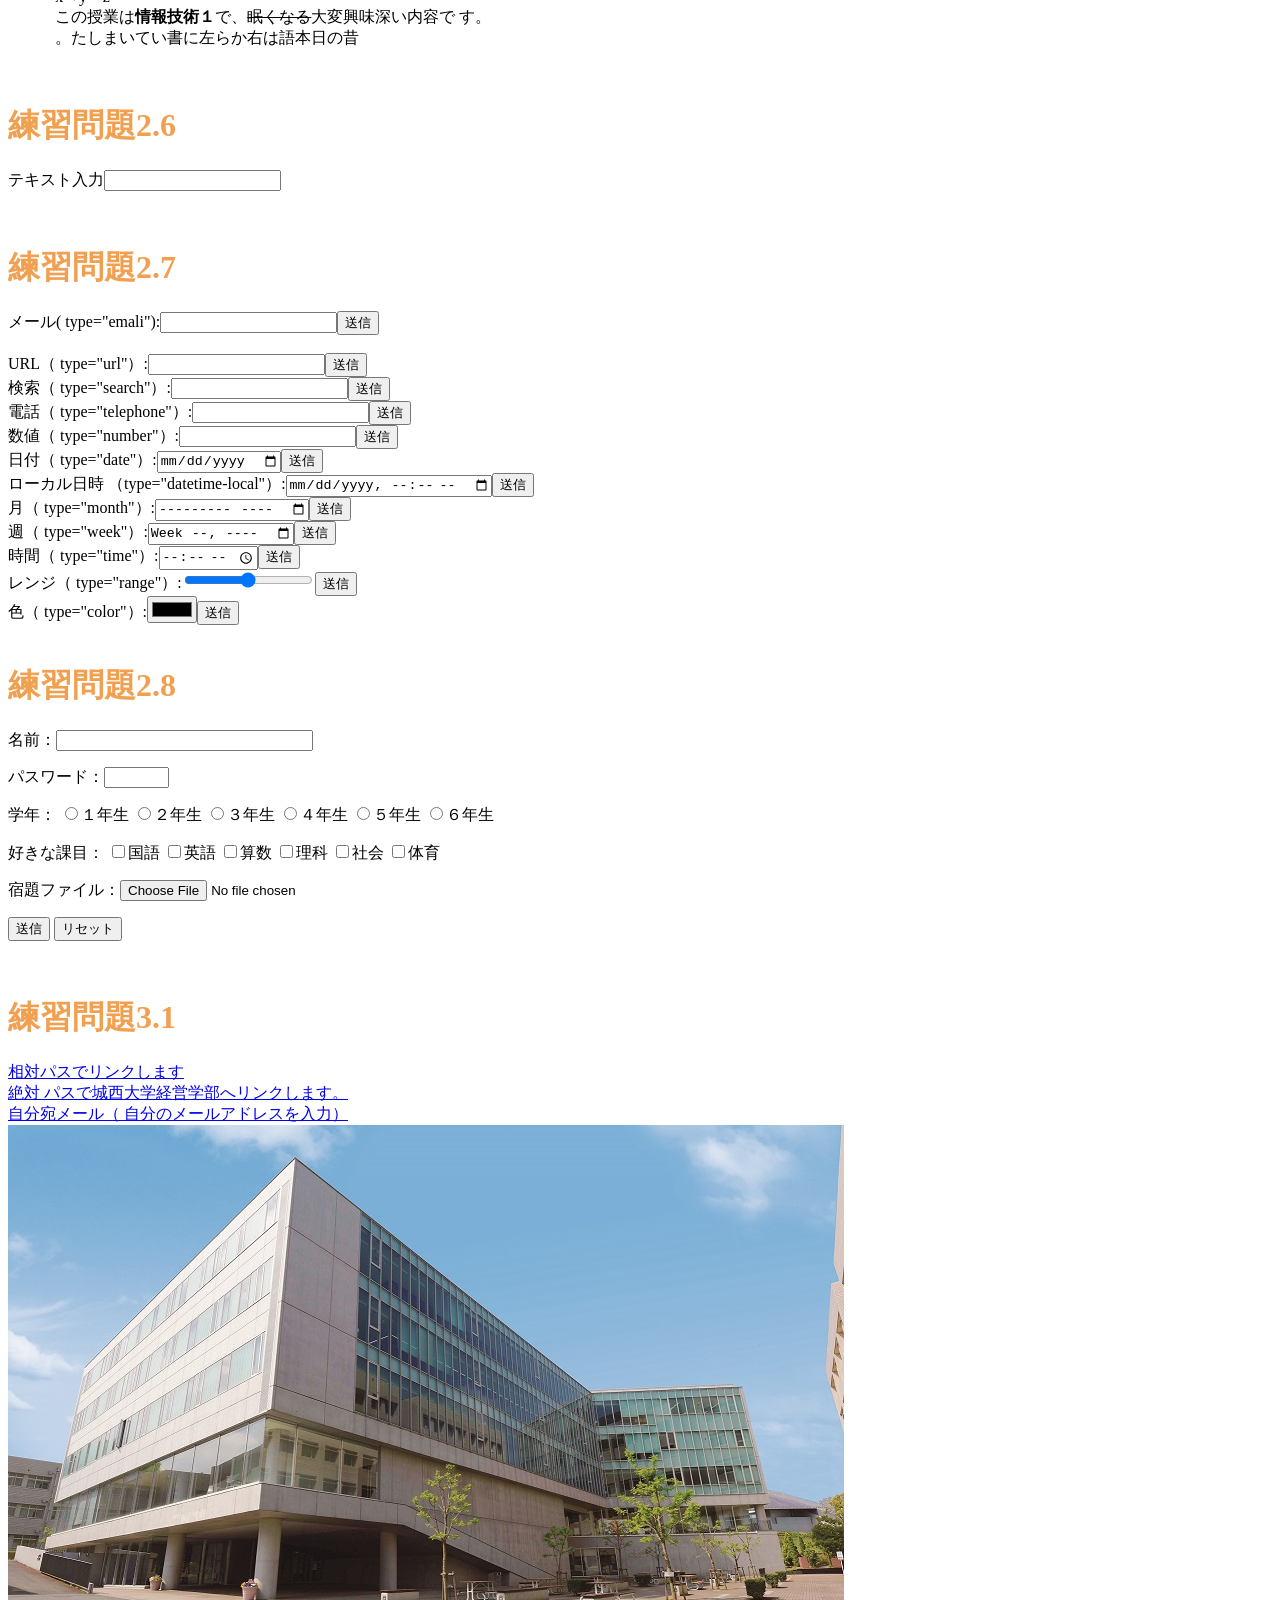
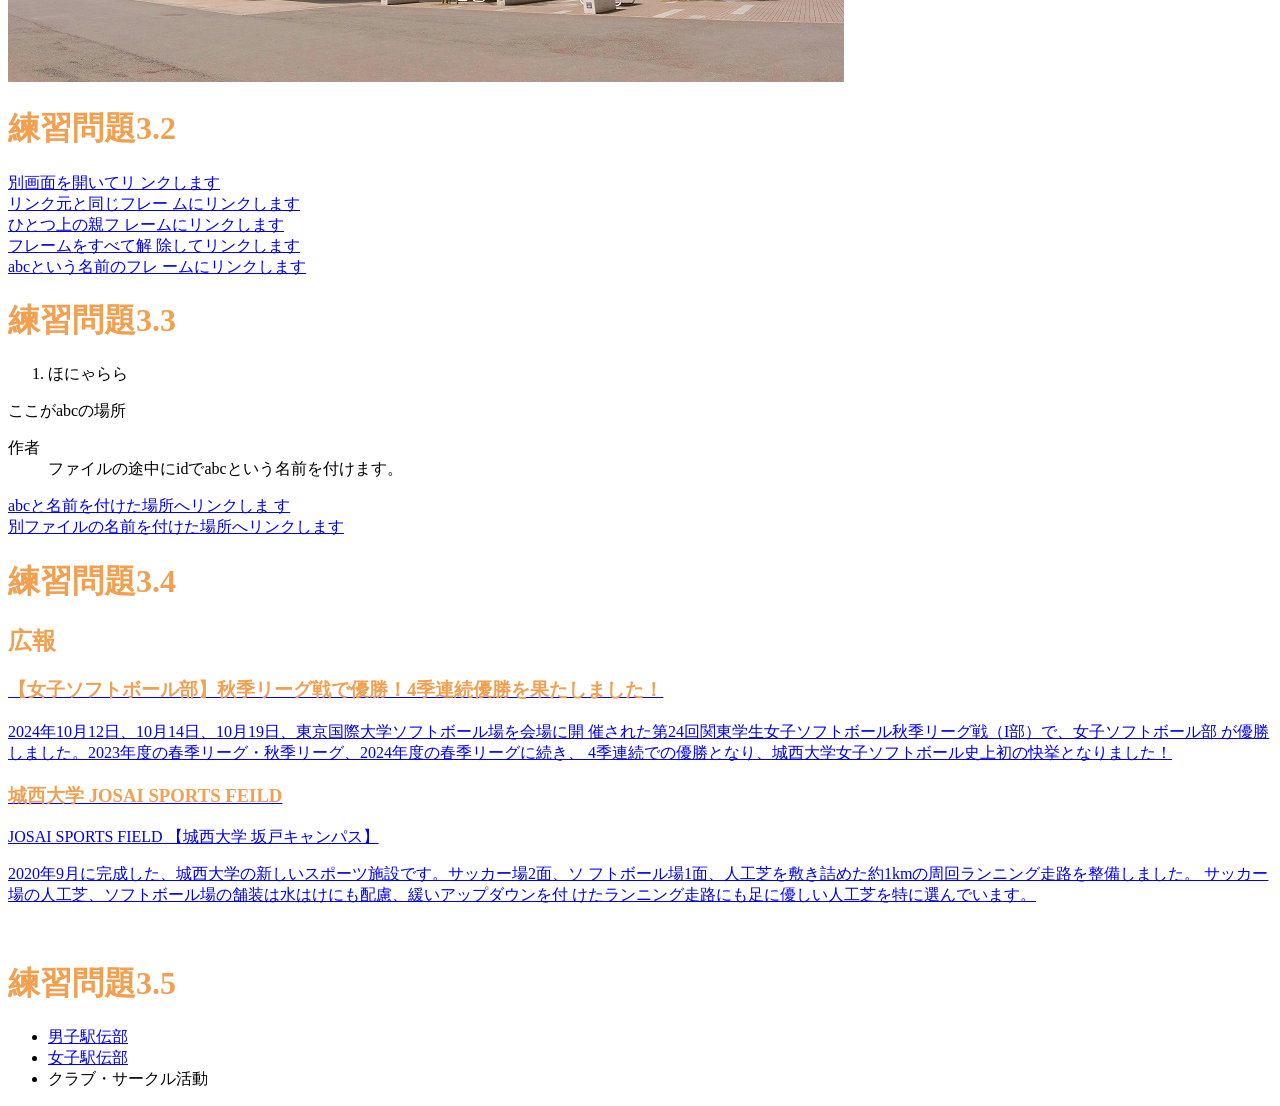
==== commit 63407c55: "Update index.html" ====
--- a/index.html
+++ b/index.html
@@ -45,9 +45,6 @@
 </dl>
 <h1>練習問題2.4</h1>
 <table>
-<p class="sample1">セキュリティ対策は今後ますます重要になるでしょう。</p>
-<p class="sample2">セキュリティ対策は今後ますます重要になるでしょう。</p>
-<p class="sample3">セキュリティ対策は今後ますます重要になるでしょう。</p>
 <caption>
 <strong>お寿司をどこで食べるか？その長所と短所</strong>
 <details>
@@ -67,6 +64,9 @@
 </th><td>ネタが解凍もの、休みの日には混む</td></tr>
 </tbody>
 </table>
+<p class="sample1">セキュリティ対策は今後ますます重要になるでしょう。</p>
+<p class="sample2">セキュリティ対策は今後ますます重要になるでしょう。</p>
+<p class="sample3">セキュリティ対策は今後ますます重要になるでしょう。</p>
 <table>
 <caption>
 <strong>お寿司をどこで食べるか？その長所と短所</strong>
--- a/mystyle.css
+++ b/mystyle.css
@@ -2,3 +2,7 @@
 h1 { color: #F0A050; }
 th, td { border: dashed thick black; }
 th.important{color:red;}
+p.sample1{border: double 10px #0000ff;}
+p.sample2{border:inset 10px #ff0000;}
+p.sample3{margin: 30px 30px;padding: 10px;border:
+medium solid #ff00ff;}
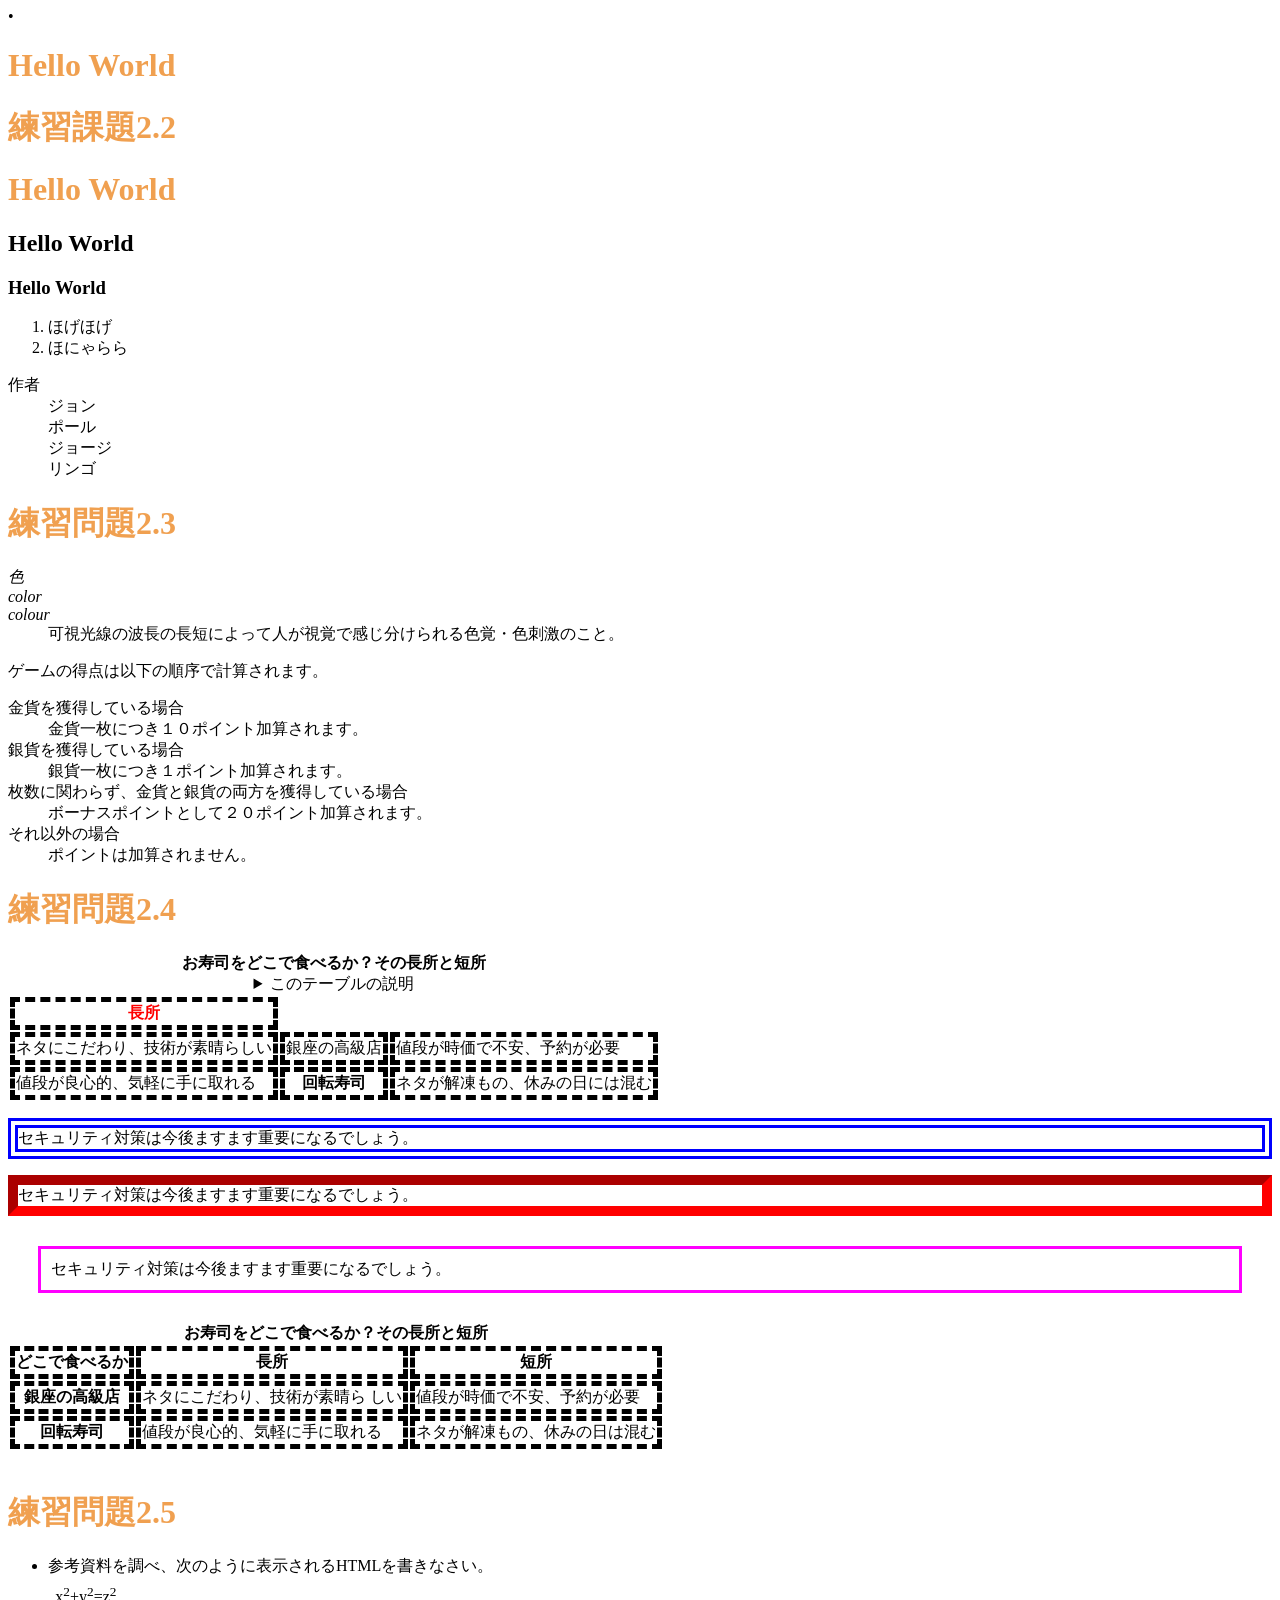
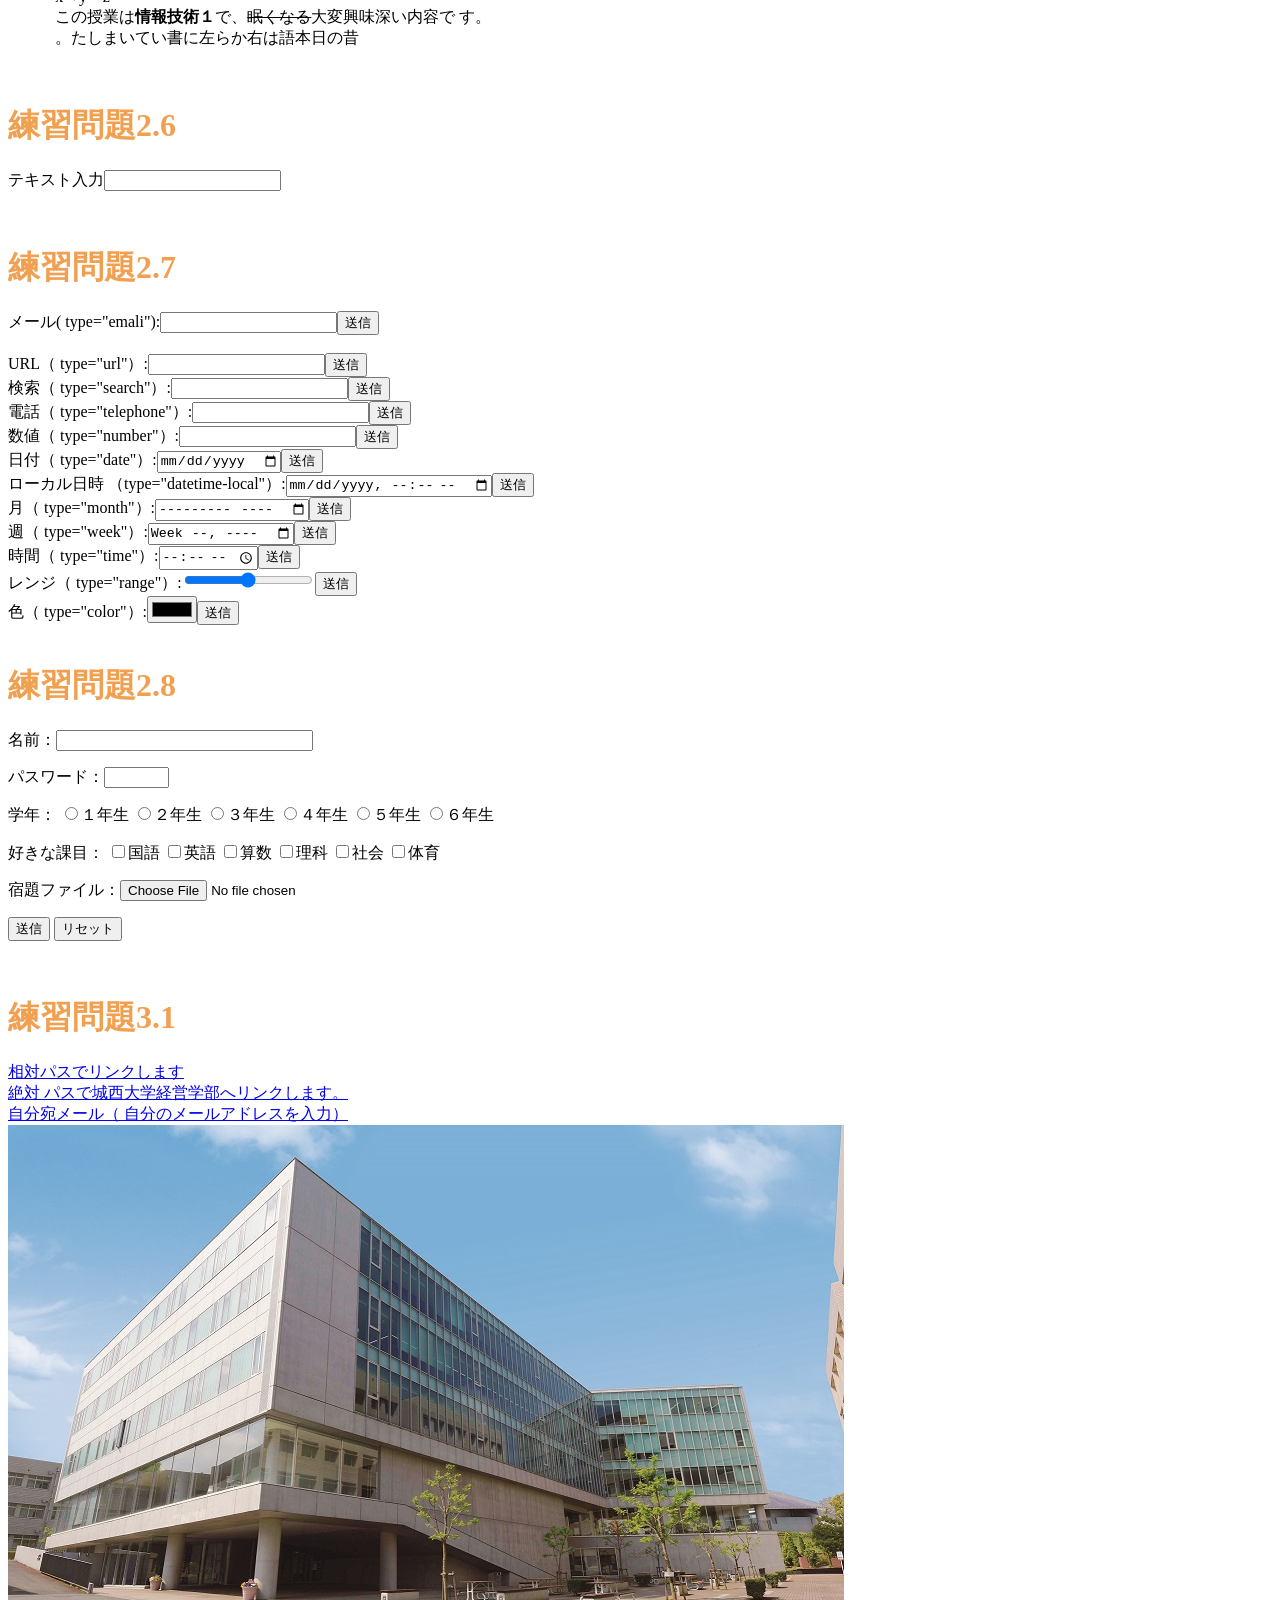
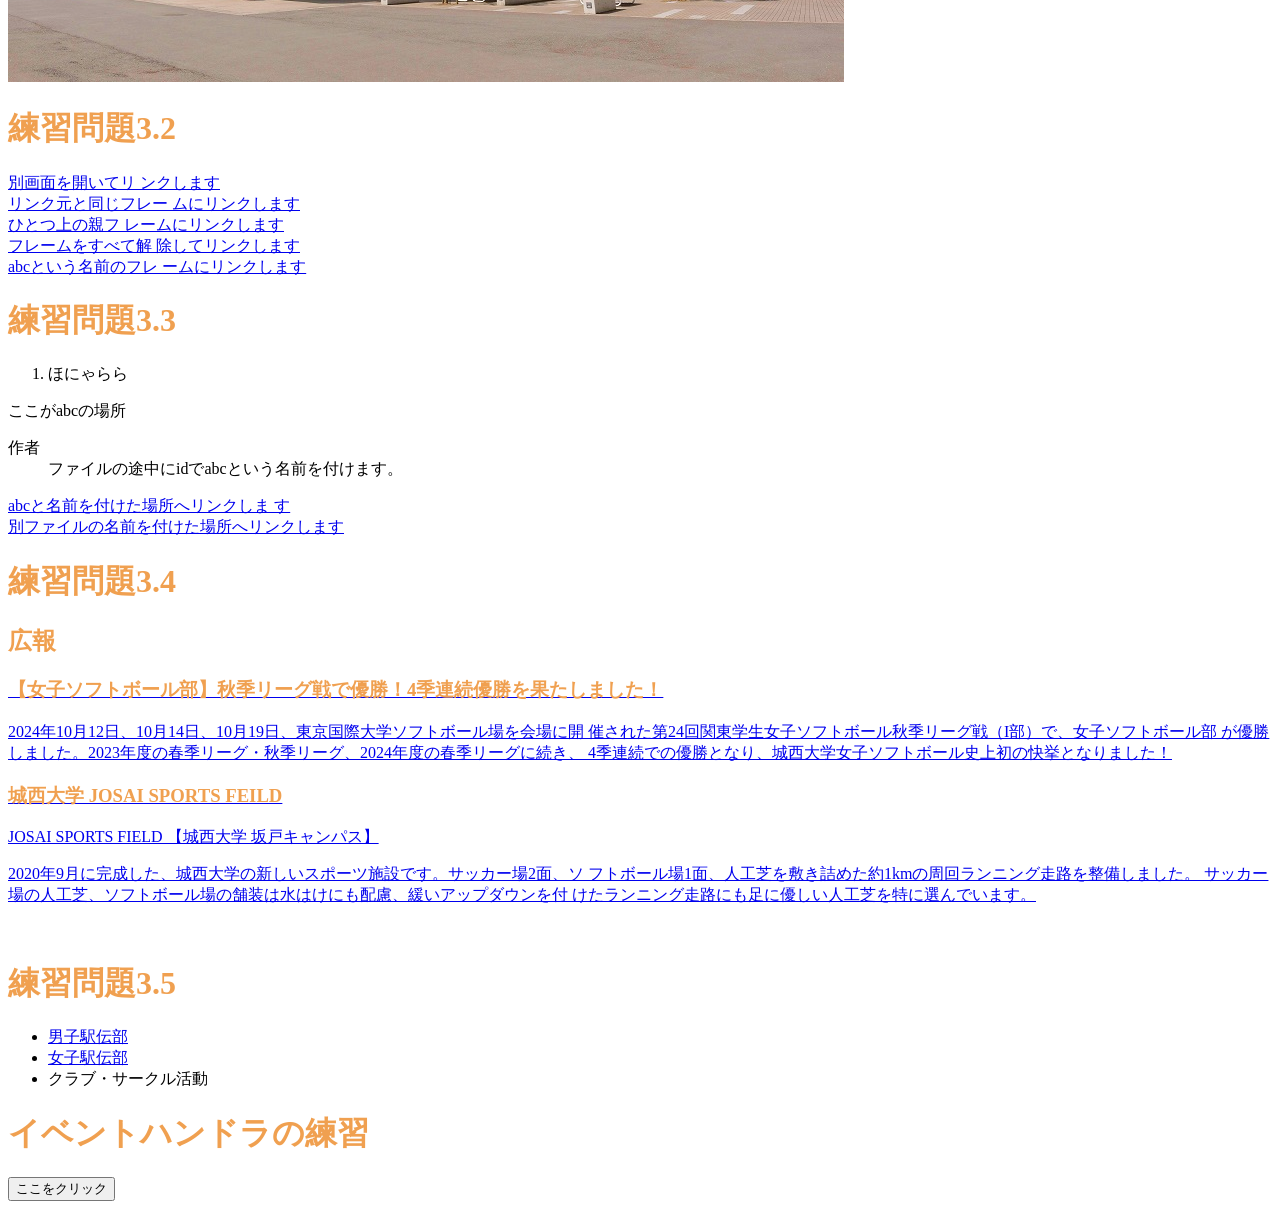
==== commit 8bab140b: "Update index.html" ====
--- a/index.html
+++ b/index.html
@@ -3,7 +3,8 @@
 <head>
 <meta charset="UTF-8">
   <title>Hello World</title>
-<link rel="stylesheet" href="mystyle.css"> <!-- この行を追加 -->
+<link rel="stylesheet" href="mystyle.css">
+<script src="myjs.js"></script><!-- この行を追加 -->
 </head>
   <body>
     •    <h1>Hello World</h1>
@@ -243,5 +244,8 @@
 <li><a>クラブ・サークル活動</a></li>
 </ul>
 </nav>
+<h1>イベントハンドラの練習</h1>
+<input type="button" value="ここをクリック"
+ondblclick="alert('Hello,Yuka!');">
 </body>
 </html>
